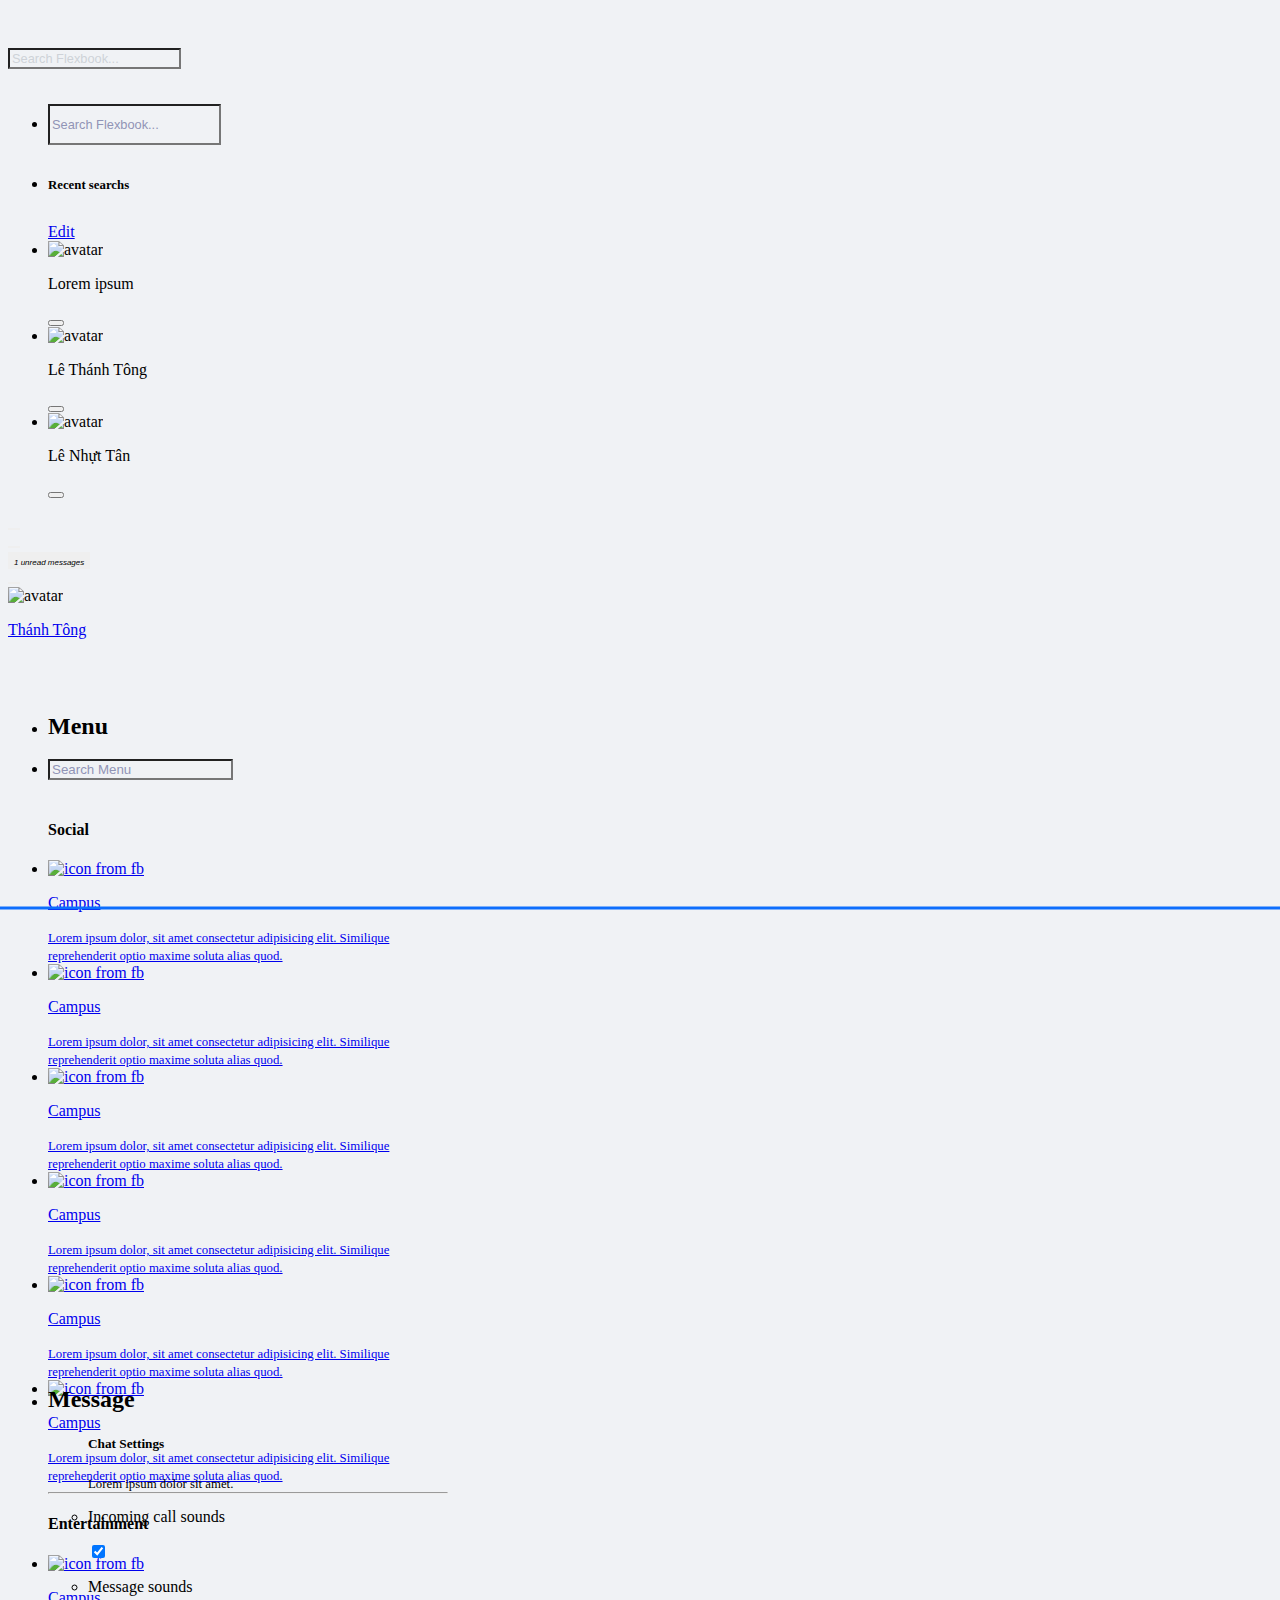
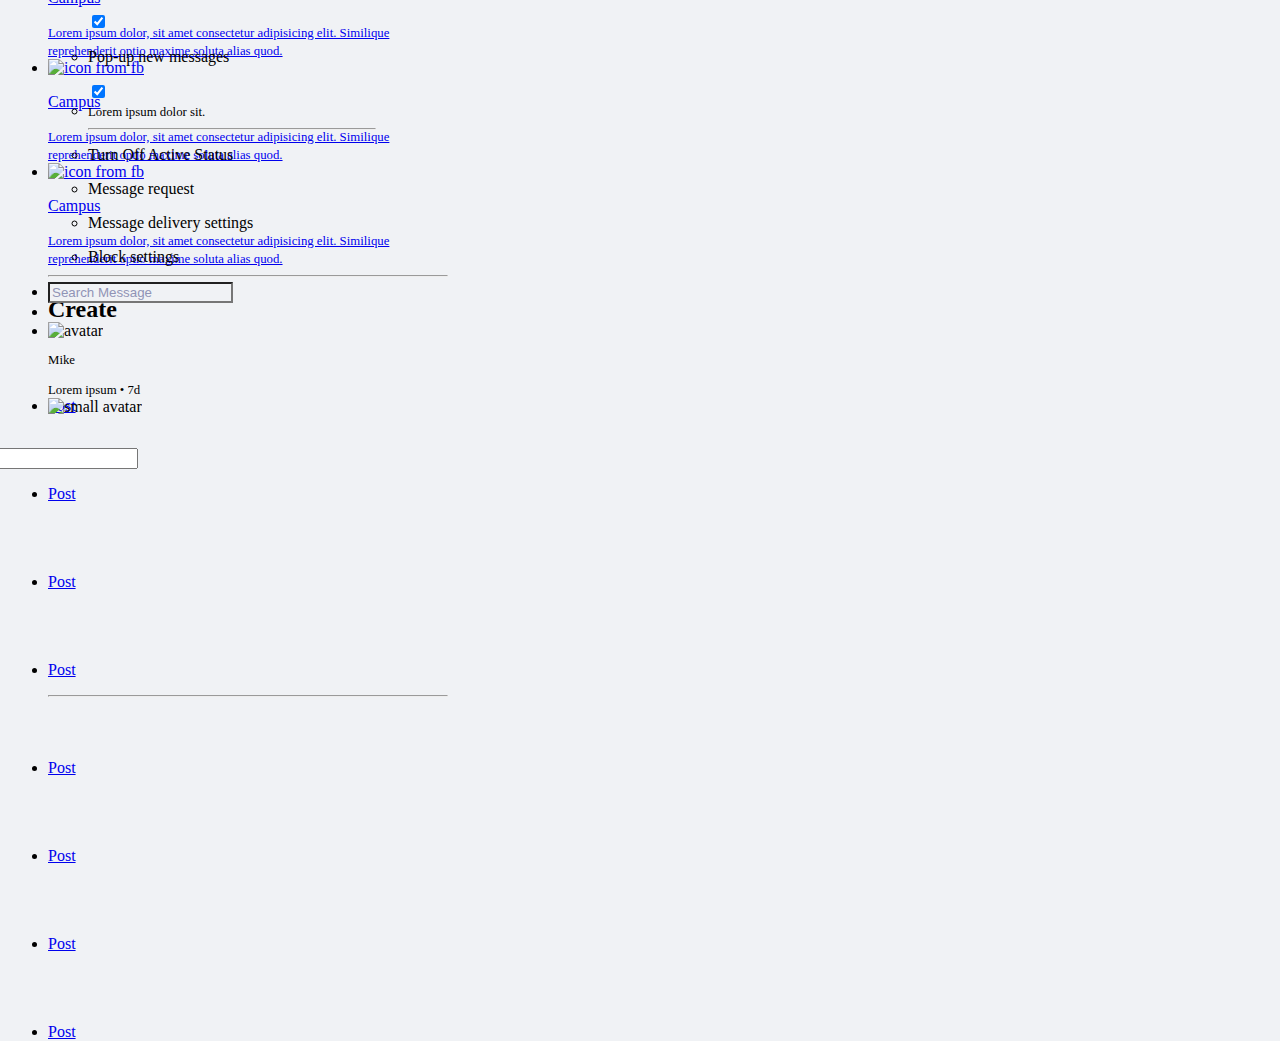
==== feed.html @ d1888ccb "first commit" ====
<!DOCTYPE html>
<html lang="en">
  <head>
    <meta charset="UTF-8" />
    <meta http-equiv="X-UA-Compatible" content="IE=edge" />
    <meta name="viewport" content="width=device-width, initial-scale=1.0" />
    <!-- fontawesome -->
    <link
      rel="stylesheet"
      href="https://cdnjs.cloudflare.com/ajax/libs/font-awesome/6.2.1/css/all.min.css"
      integrity="sha512-MV7K8+y+gLIBoVD59lQIYicR65iaqukzvf/nwasF0nqhPay5w/9lJmVM2hMDcnK1OnMGCdVK+iQrJ7lzPJQd1w=="
      crossorigin="anonymous"
      referrerpolicy="no-referrer"
    />
    <!-- bootstrap -->
    <link
      href="https://cdn.jsdelivr.net/npm/bootstrap@5.3.0-alpha1/dist/css/bootstrap.min.css"
      rel="stylesheet"
      integrity="sha384-GLhlTQ8iRABdZLl6O3oVMWSktQOp6b7In1Zl3/Jr59b6EGGoI1aFkw7cmDA6j6gD"
      crossorigin="anonymous"
    />
    <!-- main css -->
    <link rel="stylesheet" href="main.css" />
    <title>Flexbook</title>
  </head>
  <body class="bg-gray">
    <!-- ============== Appbar ============== -->
    <div
      class="bg-white d-flex align-items-center fixed-top shadow"
      style="min-height: 56px; z-index: 5"
    >
      <div class="container-fluid">
        <div class="row align-items-center">
          <!-- search -->
          <div class="col d-flex align-items-center">
            <!-- logo -->
            <a href="/Flexbook/feed.html">
              <i
                class="fab fa-facebook text-primary"
                style="font-size: 3rem"
              ></i>
            </a>
            <!-- search bar -->
            <div class="input-group ms-2">
              <!-- mobile -->
              <span
                class="input-group-prepend d-block d-lg-none"
                data-bs-toggle="dropdown"
                aria-expanded="false"
                id="searchMenu"
                type="button"
              >
                <div
                  class="input-group-text bg-gray border-0 rounded-pill"
                  style="min-height: 40px"
                >
                  <i class="fas fa-search text-muted"></i>
                </div>
              </span>
              <!-- desktop -->
              <span
                class="input-group-prepend d-none d-lg-block"
                id="searchMenu"
                type="button"
                data-bs-toggle="dropdown"
                aria-expanded="false"
                data-bs-auto-close="outside"
              >
                <div
                  class="input-group-text bg-gray border-0 rounded-pill"
                  style="min-height: 40px; min-width: 230px"
                >
                  <i class="fas fa-search text-muted"></i>
                  <input
                    type="text"
                    class="rounded-pill border-0 bg-gray m-0 ms-2 fs-7"
                    placeholder="Search Flexbook..."
                    autofocus
                    style="outline: none"
                  />
                </div>
              </span>
              <!-- search dropdown -->
              <ul
                class="dropdown-menu border-0 shadow p-3 overflow-auto dropdown-menu-mobile"
                aria-labelledby="searchMenu"
                style="width: 20em; max-height: 600px"
              >
                <!-- heading input -->
                <li
                  class="mb-4 d-lg-none d-flex justify-content-start align-items-center"
                >
                  <i
                    class="fa-solid fa-arrow-left text-muted"
                    data-bs-toggle="dropdown"
                    aria-expanded="false"
                    data-bs-auto-close="true"
                  ></i>
                  <input
                    type="text"
                    class="rounded-pill border-0 bg-gray m-0 ms-2 p-2 fs-7 w-100"
                    placeholder="Search Flexbook..."
                    autofocus
                    style="outline: none; min-height: 35px"
                  />
                </li>
                <li class="my-4">
                  <div
                    class="d-flex justify-content-between align-items-center"
                  >
                    <h6 class="fs-7">Recent searchs</h6>
                    <a
                      href="#"
                      class="text-primary fs-6 text-decoration-none btn btn-outline-light"
                      >Edit</a
                    >
                  </div>
                </li>
                <!-- search result -->
                <!-- result 1 -->
                <li class="my-4">
                  <div
                    class="alert fade show dropdown-item p-1 m-0 d-flex justify-content-between align-items-center"
                    role="alert"
                  >
                    <div class="d-flex align-item-center">
                      <img
                        src="https://source.unsplash.com/random/1"
                        alt="avatar"
                        class="rounded-circle me-2"
                        style="
                          width: 35px;
                          height: 35px;
                          object-fit: cover;
                          object-position: center;
                        "
                      />
                      <p>Lorem ipsum</p>
                    </div>
                    <button
                      type="button"
                      class="btn-close"
                      data-bs-dismiss="alert"
                      aria-label="Close"
                    ></button>
                  </div>
                </li>
                <!-- result 2 -->
                <li class="my-4">
                  <div
                    class="alert fade show dropdown-item p-1 m-0 d-flex justify-content-between align-items-center"
                    role="alert"
                  >
                    <div class="d-flex align-item-center">
                      <img
                        src="https://source.unsplash.com/random/2"
                        alt="avatar"
                        class="rounded-circle me-2"
                        style="
                          width: 35px;
                          height: 35px;
                          object-fit: cover;
                          object-position: center;
                        "
                      />
                      <p>Lê Thánh Tông</p>
                    </div>
                    <button
                      type="button"
                      class="btn-close"
                      data-bs-dismiss="alert"
                      aria-label="Close"
                    ></button>
                  </div>
                </li>
                <!-- result 3 -->
                <li class="my-4">
                  <div
                    class="alert fade show dropdown-item p-1 m-0 d-flex justify-content-between align-items-center"
                    role="alert"
                  >
                    <div class="d-flex align-item-center">
                      <img
                        src="https://source.unsplash.com/random/3"
                        alt="avatar"
                        class="rounded-circle me-2"
                        style="
                          width: 35px;
                          height: 35px;
                          object-fit: cover;
                          object-position: center;
                        "
                      />
                      <p>Lê Nhựt Tân</p>
                    </div>
                    <button
                      type="button"
                      class="btn-close"
                      data-bs-dismiss="alert"
                      aria-label="Close"
                    ></button>
                  </div>
                </li>
              </ul>
            </div>
          </div>
          <!-- nav -->
          <div class="col d-none d-lg-flex justify-content-center">
            <!-- Home -->
            <div class="mx-4 position-relative nav__btn nav__btn-active">
              <button class="btn px-4">
                <i class="fas fa-home text-muted fs-4"></i>
              </button>
            </div>
            <!-- market -->
            <div class="mx-4 position-relative nav__btn">
              <button class="btn px-4">
                <i class="fas fa-store text-muted fs-4"></i>
              </button>
            </div>
            <!-- group -->
            <div class="mx-4 position-relative nav__btn">
              <button type="button" class="btn px-4">
                <i class="fas fa-users text-muted position-relative fs-4">
                  <span
                    class="position-absolute top-0 start-100 translate-middle badge rounded-pill bg-danger"
                    style="font-size: 0.5rem"
                  >
                    1
                    <span class="visually-hidden">unread messages</span>
                  </span>
                </i>
              </button>
            </div>
            <!-- gaming -->
            <div class="mx-4 position-relative nav__btn">
              <button class="btn px-4">
                <i class="fas fa-gamepad text-muted fs-4"></i>
              </button>
            </div>
          </div>
          <!-- menu -->
          <div class="col d-flex align-items-center justify-content-end">
            <!-- avatar  -->
            <div
              class="d-none d-lg-flex align-items-center justify-content-center"
            >
              <img
                src="https://source.unsplash.com/collection/happy-people"
                alt="avatar"
                class="rounded-circle me-2"
                style="
                  width: 38px;
                  height: 38px;
                  object-fit: cover;
                  object-position: center;
                "
              />
              <p class="m-0">
                <a href="#" class="text-decoration-none text-dark"
                  >Thánh Tông</a
                >
              </p>
            </div>
            <!-- main menu -->
            <div
              class="d-flex align-items-center justify-content-center p-1 mx-2 bg-gray rounded-circle"
              style="
                width: 38px;
                height: 38px;
                object-fit: cover;
                object-position: center;
              "
              type="button"
              data-bs-toggle="dropdown"
              data-bs-auto-close="outside"
              aria-expanded="false"
              id="mainMenu"
            >
              <i class="fas fa-ellipsis-h"></i>
            </div>
            <!-- main menu drop down -->
            <ul
              class="dropdown-menu border-0 shadow p-3 overflow-auto"
              aria-labelledby="mainMenu"
              style="width: 25em; max-height: 600px"
            >
              <!-- menu -->
              <div>
                <!-- header -->
                <li class="p-1 mx-2">
                  <h2>Menu</h2>
                </li>
                <!-- search -->
                <li class="p-1">
                  <div
                    class="input-group-text bg-gray border-0 rounded-pill"
                    style="min-height: 40px; min-width: 230px"
                  >
                    <i class="fas fa-search me-2 text-muted"></i>
                    <input
                      type="text"
                      class="form-control rounded-pill border-0 bg-gray"
                      placeholder="Search Menu"
                    />
                  </div>
                </li>
                <!-- social items -->
                <h4 class="m-2">Social</h4>
                <!-- item 1 -->
                <li class="my-2 p-1">
                  <a
                    href="#"
                    class="text-decoration-none text-dark d-flex align-items-center justify-content-between"
                    ><div class="p-2">
                      <img
                        src="https://static.xx.fbcdn.net/rsrc.php/v3/yj/r/Y7r38CcFEw5.png"
                        alt="icon from fb"
                        class="rounded-circle"
                        style="
                          width: 48px;
                          height: 48px;
                          object-fit: cover;
                          object-position: center;
                        "
                      />
                    </div>
                    <div>
                      <p class="m-0">Campus</p>
                      <span class="fs-7 text-muted"
                        >Lorem ipsum dolor, sit amet consectetur adipisicing
                        elit. Similique reprehenderit optio maxime soluta alias
                        quod.</span
                      >
                    </div>
                  </a>
                </li>
                <!-- item 2 -->
                <li class="my-2 p-1">
                  <a
                    href="#"
                    class="text-decoration-none text-dark d-flex align-items-center justify-content-between"
                    ><div class="p-2">
                      <img
                        src="https://static.xx.fbcdn.net/rsrc.php/v3/yj/r/Y7r38CcFEw5.png"
                        alt="icon from fb"
                        class="rounded-circle"
                        style="
                          width: 48px;
                          height: 48px;
                          object-fit: cover;
                          object-position: center;
                        "
                      />
                    </div>
                    <div>
                      <p class="m-0">Campus</p>
                      <span class="fs-7 text-muted"
                        >Lorem ipsum dolor, sit amet consectetur adipisicing
                        elit. Similique reprehenderit optio maxime soluta alias
                        quod.</span
                      >
                    </div>
                  </a>
                </li>
                <!-- item 3 -->
                <li class="my-2 p-1">
                  <a
                    href="#"
                    class="text-decoration-none text-dark d-flex align-items-center justify-content-between"
                    ><div class="p-2">
                      <img
                        src="https://static.xx.fbcdn.net/rsrc.php/v3/yj/r/Y7r38CcFEw5.png"
                        alt="icon from fb"
                        class="rounded-circle"
                        style="
                          width: 48px;
                          height: 48px;
                          object-fit: cover;
                          object-position: center;
                        "
                      />
                    </div>
                    <div>
                      <p class="m-0">Campus</p>
                      <span class="fs-7 text-muted"
                        >Lorem ipsum dolor, sit amet consectetur adipisicing
                        elit. Similique reprehenderit optio maxime soluta alias
                        quod.</span
                      >
                    </div>
                  </a>
                </li>
                <!-- item 4 -->
                <li class="my-2 p-1">
                  <a
                    href="#"
                    class="text-decoration-none text-dark d-flex align-items-center justify-content-between"
                    ><div class="p-2">
                      <img
                        src="https://static.xx.fbcdn.net/rsrc.php/v3/yj/r/Y7r38CcFEw5.png"
                        alt="icon from fb"
                        class="rounded-circle"
                        style="
                          width: 48px;
                          height: 48px;
                          object-fit: cover;
                          object-position: center;
                        "
                      />
                    </div>
                    <div>
                      <p class="m-0">Campus</p>
                      <span class="fs-7 text-muted"
                        >Lorem ipsum dolor, sit amet consectetur adipisicing
                        elit. Similique reprehenderit optio maxime soluta alias
                        quod.</span
                      >
                    </div>
                  </a>
                </li>
                <!-- item 5 -->
                <li class="my-2 p-1">
                  <a
                    href="#"
                    class="text-decoration-none text-dark d-flex align-items-center justify-content-between"
                    ><div class="p-2">
                      <img
                        src="https://static.xx.fbcdn.net/rsrc.php/v3/yj/r/Y7r38CcFEw5.png"
                        alt="icon from fb"
                        class="rounded-circle"
                        style="
                          width: 48px;
                          height: 48px;
                          object-fit: cover;
                          object-position: center;
                        "
                      />
                    </div>
                    <div>
                      <p class="m-0">Campus</p>
                      <span class="fs-7 text-muted"
                        >Lorem ipsum dolor, sit amet consectetur adipisicing
                        elit. Similique reprehenderit optio maxime soluta alias
                        quod.</span
                      >
                    </div>
                  </a>
                </li>
                <!-- item 6 -->
                <li class="my-2 p-1">
                  <a
                    href="#"
                    class="text-decoration-none text-dark d-flex align-items-center justify-content-between"
                    ><div class="p-2">
                      <img
                        src="https://static.xx.fbcdn.net/rsrc.php/v3/yj/r/Y7r38CcFEw5.png"
                        alt="icon from fb"
                        class="rounded-circle"
                        style="
                          width: 48px;
                          height: 48px;
                          object-fit: cover;
                          object-position: center;
                        "
                      />
                    </div>
                    <div>
                      <p class="m-0">Campus</p>
                      <span class="fs-7 text-muted"
                        >Lorem ipsum dolor, sit amet consectetur adipisicing
                        elit. Similique reprehenderit optio maxime soluta alias
                        quod.</span
                      >
                    </div>
                  </a>
                </li>
                <hr />
                <!-- entertainment items -->
                <h4 class="m-2">Entertainment</h4>
                <!-- item 1 -->
                <li class="my-2 p-1">
                  <a
                    href="#"
                    class="text-decoration-none text-dark d-flex align-items-center justify-content-between"
                    ><div class="p-2">
                      <img
                        src="https://static.xx.fbcdn.net/rsrc.php/v3/yj/r/Y7r38CcFEw5.png"
                        alt="icon from fb"
                        class="rounded-circle"
                        style="
                          width: 48px;
                          height: 48px;
                          object-fit: cover;
                          object-position: center;
                        "
                      />
                    </div>
                    <div>
                      <p class="m-0">Campus</p>
                      <span class="fs-7 text-muted"
                        >Lorem ipsum dolor, sit amet consectetur adipisicing
                        elit. Similique reprehenderit optio maxime soluta alias
                        quod.</span
                      >
                    </div>
                  </a>
                </li>
                <!-- item 2 -->
                <li class="my-2 p-1">
                  <a
                    href="#"
                    class="text-decoration-none text-dark d-flex align-items-center justify-content-between"
                    ><div class="p-2">
                      <img
                        src="https://static.xx.fbcdn.net/rsrc.php/v3/yj/r/Y7r38CcFEw5.png"
                        alt="icon from fb"
                        class="rounded-circle"
                        style="
                          width: 48px;
                          height: 48px;
                          object-fit: cover;
                          object-position: center;
                        "
                      />
                    </div>
                    <div>
                      <p class="m-0">Campus</p>
                      <span class="fs-7 text-muted"
                        >Lorem ipsum dolor, sit amet consectetur adipisicing
                        elit. Similique reprehenderit optio maxime soluta alias
                        quod.</span
                      >
                    </div>
                  </a>
                </li>
                <!-- item 3 -->
                <li class="my-2 p-1">
                  <a
                    href="#"
                    class="text-decoration-none text-dark d-flex align-items-center justify-content-between"
                    ><div class="p-2">
                      <img
                        src="https://static.xx.fbcdn.net/rsrc.php/v3/yj/r/Y7r38CcFEw5.png"
                        alt="icon from fb"
                        class="rounded-circle"
                        style="
                          width: 48px;
                          height: 48px;
                          object-fit: cover;
                          object-position: center;
                        "
                      />
                    </div>
                    <div>
                      <p class="m-0">Campus</p>
                      <span class="fs-7 text-muted"
                        >Lorem ipsum dolor, sit amet consectetur adipisicing
                        elit. Similique reprehenderit optio maxime soluta alias
                        quod.</span
                      >
                    </div>
                  </a>
                </li>
              </div>
              <!-- create -->
              <hr />
              <div>
                <!-- header -->
                <li class="p-1 mx-1">
                  <h2>Create</h2>
                </li>
                <!-- item 1 -->
                <li class="my-2 p-1">
                  <a
                    href="#"
                    class="text-decoration-none text-dark d-flex align-items-center"
                  >
                    <div
                      class="d-flex justify-content-center align-items-center rounded-circle bg-gray p-1 me-3"
                      style="width: 38px; height: 38px"
                    >
                      <i class="fas fa-edit"></i>
                    </div>
                    <div>
                      <p class="m-0">Post</p>
                    </div>
                  </a>
                </li>
                <!-- item 2 -->
                <li class="my-2 p-1">
                  <a
                    href="#"
                    class="text-decoration-none text-dark d-flex align-items-center"
                  >
                    <div
                      class="d-flex justify-content-center align-items-center rounded-circle bg-gray p-1 me-3"
                      style="width: 38px; height: 38px"
                    >
                      <i class="fas fa-edit"></i>
                    </div>
                    <div>
                      <p class="m-0">Post</p>
                    </div>
                  </a>
                </li>
                <!-- item 3 -->
                <li class="my-2 p-1">
                  <a
                    href="#"
                    class="text-decoration-none text-dark d-flex align-items-center"
                  >
                    <div
                      class="d-flex justify-content-center align-items-center rounded-circle bg-gray p-1 me-3"
                      style="width: 38px; height: 38px"
                    >
                      <i class="fas fa-edit"></i>
                    </div>
                    <div>
                      <p class="m-0">Post</p>
                    </div>
                  </a>
                </li>
                <!-- item 4 -->
                <li class="my-2 p-1">
                  <a
                    href="#"
                    class="text-decoration-none text-dark d-flex align-items-center"
                  >
                    <div
                      class="d-flex justify-content-center align-items-center rounded-circle bg-gray p-1 me-3"
                      style="width: 38px; height: 38px"
                    >
                      <i class="fas fa-edit"></i>
                    </div>
                    <div>
                      <p class="m-0">Post</p>
                    </div>
                  </a>
                </li>
                <hr />
                <!-- item 5 -->
                <li class="my-2 p-1">
                  <a
                    href="#"
                    class="text-decoration-none text-dark d-flex align-items-center"
                  >
                    <div
                      class="d-flex justify-content-center align-items-center rounded-circle bg-gray p-1 me-3"
                      style="width: 38px; height: 38px"
                    >
                      <i class="fas fa-edit"></i>
                    </div>
                    <div>
                      <p class="m-0">Post</p>
                    </div>
                  </a>
                </li>
                <!-- item 6 -->
                <li class="my-2 p-1">
                  <a
                    href="#"
                    class="text-decoration-none text-dark d-flex align-items-center"
                  >
                    <div
                      class="d-flex justify-content-center align-items-center rounded-circle bg-gray p-1 me-3"
                      style="width: 38px; height: 38px"
                    >
                      <i class="fas fa-edit"></i>
                    </div>
                    <div>
                      <p class="m-0">Post</p>
                    </div>
                  </a>
                </li>
                <!-- item 7 -->
                <li class="my-2 p-1">
                  <a
                    href="#"
                    class="text-decoration-none text-dark d-flex align-items-center"
                  >
                    <div
                      class="d-flex justify-content-center align-items-center rounded-circle bg-gray p-1 me-3"
                      style="width: 38px; height: 38px"
                    >
                      <i class="fas fa-edit"></i>
                    </div>
                    <div>
                      <p class="m-0">Post</p>
                    </div>
                  </a>
                </li>
                <!-- item 8 -->
                <li class="my-2 p-1">
                  <a
                    href="#"
                    class="text-decoration-none text-dark d-flex align-items-center"
                  >
                    <div
                      class="d-flex justify-content-center align-items-center rounded-circle bg-gray p-1 me-3"
                      style="width: 38px; height: 38px"
                    >
                      <i class="fas fa-edit"></i>
                    </div>
                    <div>
                      <p class="m-0">Post</p>
                    </div>
                  </a>
                </li>
              </div>
            </ul>
            <!-- chat -->
            <div
              class="d-flex align-items-center justify-content-center p-1 mx-2 bg-gray rounded-circle"
              style="
                width: 38px;
                height: 38px;
                object-fit: cover;
                object-position: center;
              "
              type="button"
              data-bs-toggle="dropdown"
              data-bs-auto-close="outside"
              aria-expanded="false"
              id="chatMenu"
            >
              <i class="fas fa-comment"></i>
            </div>
            <!-- main menu drop down -->
            <ul
              class="dropdown-menu border-0 shadow p-3 overflow-auto"
              style="width: 25em; max-height: 600px"
              aria-labelledby="chatMenu"
            >
              <!-- header -->
              <li class="p-1">
                <div class="d-flex justify-content-between">
                  <h2>Message</h2>
                  <!-- icons -->
                  <div>
                    <!-- setting -->
                    <i
                      class="fas fa-ellipsis-h text-muted mx-2"
                      type="button"
                      data-bs-toggle="dropdown"
                      data-bs-auto-close="outside"
                      aria-expanded="false"
                      id="settingChat"
                    ></i>
                    <!-- setting dropdown -->
                    <ul
                      class="dropdown-menu shadow p-2"
                      aria-labelledby="settingChat"
                      style="width: 18em"
                    >
                      <h5>Chat Settings</h5>
                      <span class="text-muted fs-7"
                        >Lorem ipsum dolor sit amet.</span
                      >
                      <li>
                        <!-- item 1 -->
                        <div
                          class="dropdown-item d-flex justify-content-between align-items-center"
                        >
                          <!-- icon -->
                          <div class="d-flex align-items-center">
                            <i class="fas fa-phone-alt me-3"></i>
                            <p class="m-0">Incoming call sounds</p>
                          </div>
                          <!-- toggle -->
                          <div class="form-check form-switch m-0">
                            <input
                              class="form-check-input"
                              type="checkbox"
                              role="switch"
                              id="flexSwitchCheckChecked"
                              checked
                            />
                            <label
                              class="form-check-label"
                              for="flexSwitchCheckChecked"
                            ></label>
                          </div>
                        </div>
                      </li>
                      <!-- item 2 -->
                      <li>
                        <div
                          class="dropdown-item d-flex justify-content-between align-items-center"
                        >
                          <!-- icon -->
                          <div class="d-flex align-items-center">
                            <i class="fa-solid fa-volume-high me-3"></i>
                            <p class="m-0">Message sounds</p>
                          </div>
                          <!-- toggle -->
                          <div class="form-check form-switch m-0">
                            <input
                              class="form-check-input"
                              type="checkbox"
                              role="switch"
                              id="flexSwitchCheckChecked"
                              checked
                            />
                            <label
                              class="form-check-label"
                              for="flexSwitchCheckChecked"
                            ></label>
                          </div>
                        </div>
                      </li>
                      <!-- item 3 -->
                      <li>
                        <div
                          class="dropdown-item d-flex justify-content-between align-items-center"
                        >
                          <!-- icon -->
                          <div class="d-flex align-items-center">
                            <i class="fa-solid fa-spinner me-3"></i>
                            <p class="m-0">Pop-up new messages</p>
                          </div>
                          <!-- toggle -->
                          <div class="form-check form-switch m-0">
                            <input
                              class="form-check-input"
                              type="checkbox"
                              role="switch"
                              id="flexSwitchCheckChecked"
                              checked
                            />
                            <label
                              class="form-check-label"
                              for="flexSwitchCheckChecked"
                            ></label>
                          </div>
                        </div>
                      </li>
                      <li>
                        <span class="ms-5 text-muted fs-7"
                          >Lorem ipsum dolor sit.</span
                        >
                      </li>
                      <hr class="m-0" />
                      <li>
                        <!-- item 4 -->
                        <div
                          class="dropdown-item d-flex justify-content-between align-items-center"
                        >
                          <!-- icon -->
                          <div class="d-flex align-items-center">
                            <i class="fa-solid fa-toggle-off me-3"></i>
                            <p class="m-0">Turn Off Active Status</p>
                          </div>
                        </div>
                      </li>
                      <!-- item 5 -->
                      <li>
                        <div
                          class="dropdown-item d-flex justify-content-between align-items-center"
                        >
                          <!-- icon -->
                          <div class="d-flex align-items-center">
                            <i class="fa-regular fa-message me-3"></i>
                            <p class="m-0">Message request</p>
                          </div>
                        </div>
                      </li>
                      <!-- item 6 -->
                      <li>
                        <div
                          class="dropdown-item d-flex justify-content-between align-items-center"
                        >
                          <!-- icon -->
                          <div class="d-flex align-items-center">
                            <i class="fa-regular fa-share-from-square me-3"></i>
                            <p class="m-0">Message delivery settings</p>
                          </div>
                        </div>
                      </li>
                      <!-- item 7 -->
                      <li>
                        <div
                          class="dropdown-item d-flex justify-content-between align-items-center"
                        >
                          <!-- icon -->
                          <div class="d-flex align-items-center">
                            <i class="fa-solid fa-shield-halved me-3"></i>
                            <p class="m-0">Block settings</p>
                          </div>
                        </div>
                      </li>
                    </ul>

                    <!-- expand -->
                    <i class="fas fa-expand-arrows-alt text-muted mx-2"></i>
                    <!-- new message -->
                    <i
                      class="fas fa-edit text-muted mx-2"
                      type="button"
                      data-bs-toggle="modal"
                      data-bs-target="#newChat"
                    ></i>
                  </div>
                </div>
              </li>
              <!-- search -->
              <li class="p-1">
                <div
                  class="input-group-text bg-gray border-0 rounded-pill"
                  style="min-height: 40px; min-width: 230px"
                >
                  <i class="fas fa-search me-2 text-muted"></i>
                  <input
                    type="text"
                    class="form-control rounded-pill border-0 bg-gray"
                    placeholder="Search Message"
                  />
                </div>
              </li>
              <!-- message 1 -->
              <li class="my-2 p-1" type="button">
                <div class="d-flex align-items-center justify-content-between">
                  <!-- big avt -->
                  <div class="d-flex align-items-center justify-content-evenly">
                    <!-- avt -->
                    <img
                      src="https://source.unsplash.com/random/1"
                      alt="avatar"
                      class="rounded-circle me-2"
                      style="width: 58px; height: 58px; object-fit: cover"
                    />
                    <!-- message -->
                    <p class="fs-7 m-0">Mike</p>
                    <span class="fs-7 text-muted">Lorem ipsum &#8226; 7d</span>
                  </div>
                  <!-- small avt -->
                  <div class="p-2">
                    <img
                      src="https://source.unsplash.com/random/1"
                      alt="small avatar"
                      class="rounded-circle me-2"
                      style="width: 15px; height: 15px; object-fit: cover"
                    />
                  </div>
                </div>
              </li>
            </ul>
            <!-- notification -->
            <!-- secondary menu -->
          </div>
        </div>
      </div>
    </div>

    <!-- ============== New Chat ============== -->
    <div
      class="modal fade"
      id="newChat"
      tabindex="-1"
      aria-labelledby="newChatLabel"
      aria-hidden="true"
      data-bs-backdrop="false"
    >
      <div
        class="modal-dialog modal-sm position-absolute bottom-0 end-0 w-75 shadow"
        style="transform: translateX(-80px)"
      >
        <div class="modal-content border-0">
          <!-- head -->
          <div class="modal-header">
            <div>
              <h6 class="modal-title text-dark mb-2" id="newChatLabel">
                New Message
              </h6>
              <label class="text-dark">To:</label>
              <input
                type="text"
                class="border-0"
                style="outline: none"
                autofocus
              />
            </div>
            <button
              type="button"
              class="btn-close"
              data-bs-dismiss="modal"
              aria-label="Close"
            ></button>
          </div>
          <!-- body -->
          <div class="modal-body shadow m-0">
            <p class="m-0 text-primary ms-4">Sugessted</p>
          </div>
          <!-- footer -->
          <div class="modal-footer border-0" style="min-height: 300px"></div>
        </div>
      </div>
    </div>

    <!-- bootstrap -->
    <script
      src="https://cdn.jsdelivr.net/npm/bootstrap@5.3.0-alpha1/dist/js/bootstrap.bundle.min.js"
      integrity="sha384-w76AqPfDkMBDXo30jS1Sgez6pr3x5MlQ1ZAGC+nuZB+EYdgRZgiwxhTBTkF7CXvN"
      crossorigin="anonymous"
    ></script>
    <!-- main js -->
    <script src="./main.js"></script>
  </body>
</html>
---- main.css ----
.fs-0 {
  font-size: 4rem;
}

.fs-7 {
  font-size: 0.8rem;
}

.bg-gray {
  background-color: #f0f2f5;
}

input::placeholder {
  color: #9094b6 !important;
}

input:focus::placeholder {
  color: #ced2d8 !important;
}

/* nav button */

.nav__btn button {
  outline: none;
  border: none;
}
.nav__btn button:hover {
  background: #f0f2f5;
}

.nav__btn-active i {
  color: #0d6efd !important;
}
.nav__btn-active::before {
  content: "";
  position: absolute;
  bottom: -4.5px;
  left: 0;
  transform: translateY(4.5px);
  width: 100%;
  height: 3px;

  border-bottom: 3px solid #0d6efd !important;
}
@media (max-width: 577px) {
  .dropdown-menu-mobile {
    position: fixed !important;
    top: -48px !important;
    left: 0 !important;
    width: 100% !important;
  }
}

@media (min-width: 992px) {
  footer {
    position: fixed;
    bottom: 0;
    width: 100%;
  }
}
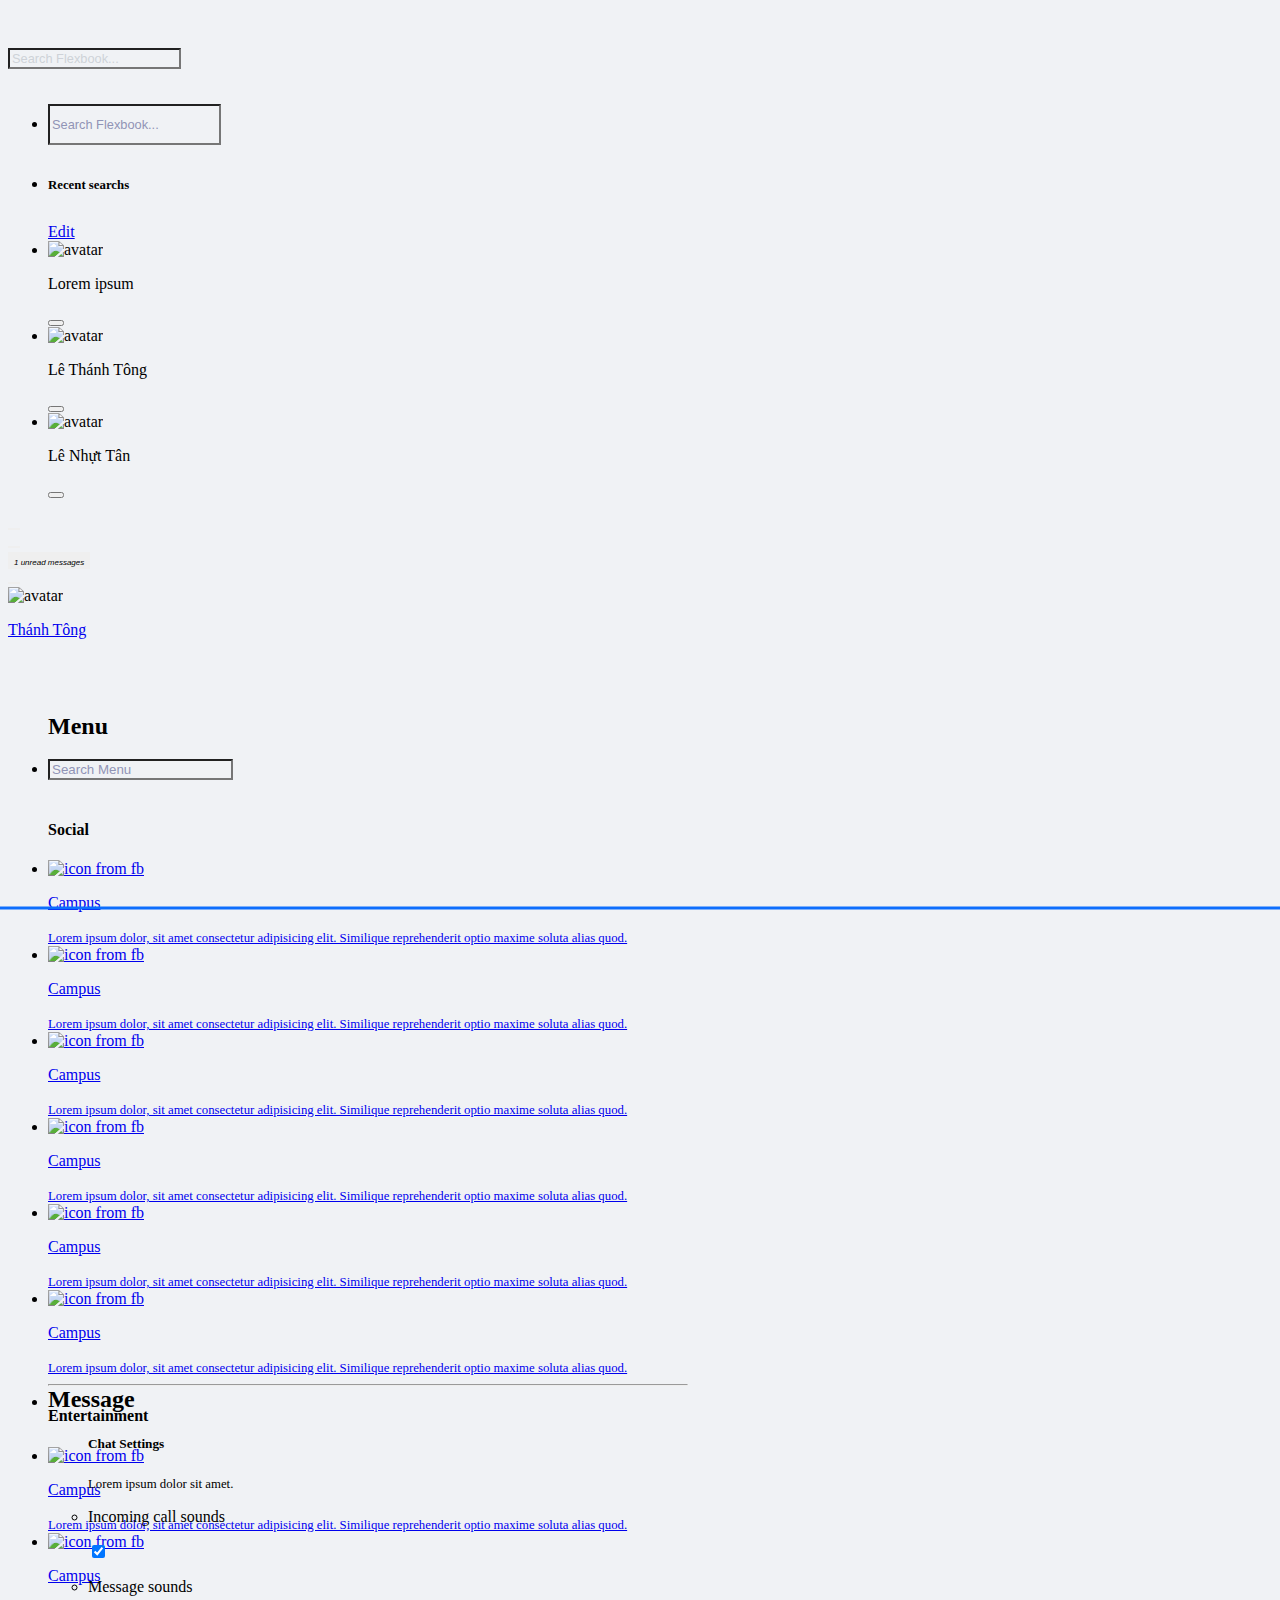
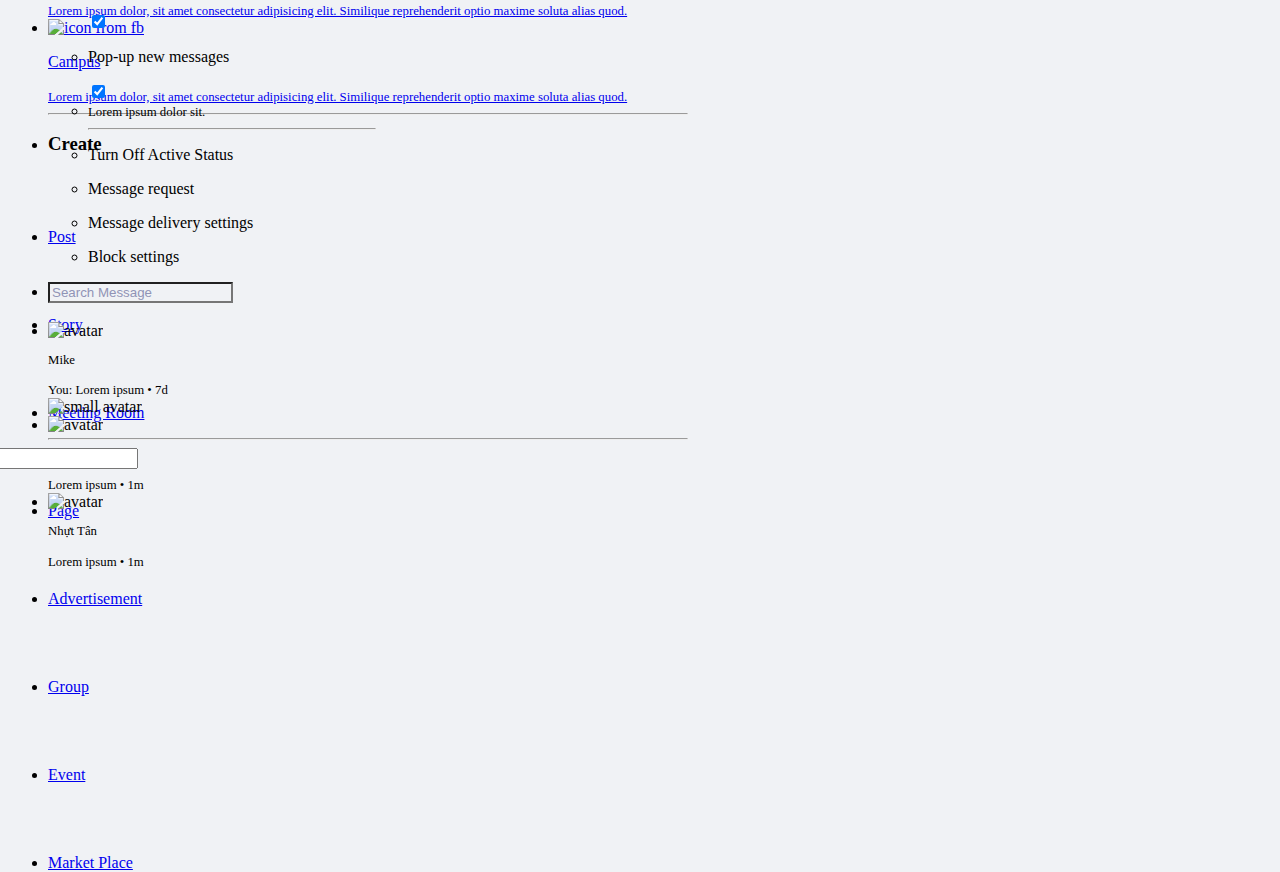
==== commit e1fa8730: "nav-chat-dropdown" ====
--- a/feed.html
+++ b/feed.html
@@ -281,432 +281,438 @@
             </div>
             <!-- main menu drop down -->
             <ul
-              class="dropdown-menu border-0 shadow p-3 overflow-auto"
+              class="dropdown-menu dropdown-menu__main-menu border-0 bg-light p-2 shadow overflow-y-auto overflow-x-hidden"
               aria-labelledby="mainMenu"
-              style="width: 25em; max-height: 600px"
+              style="width: 40em; max-height: 600px"
             >
-              <!-- menu -->
-              <div>
-                <!-- header -->
-                <li class="p-1 mx-2">
-                  <h2>Menu</h2>
-                </li>
-                <!-- search -->
-                <li class="p-1">
-                  <div
-                    class="input-group-text bg-gray border-0 rounded-pill"
-                    style="min-height: 40px; min-width: 230px"
-                  >
-                    <i class="fas fa-search me-2 text-muted"></i>
-                    <input
-                      type="text"
-                      class="form-control rounded-pill border-0 bg-gray"
-                      placeholder="Search Menu"
-                    />
-                  </div>
-                </li>
-                <!-- social items -->
-                <h4 class="m-2">Social</h4>
-                <!-- item 1 -->
-                <li class="my-2 p-1">
-                  <a
-                    href="#"
-                    class="text-decoration-none text-dark d-flex align-items-center justify-content-between"
-                    ><div class="p-2">
-                      <img
-                        src="https://static.xx.fbcdn.net/rsrc.php/v3/yj/r/Y7r38CcFEw5.png"
-                        alt="icon from fb"
-                        class="rounded-circle"
-                        style="
-                          width: 48px;
-                          height: 48px;
-                          object-fit: cover;
-                          object-position: center;
-                        "
-                      />
-                    </div>
-                    <div>
-                      <p class="m-0">Campus</p>
-                      <span class="fs-7 text-muted"
-                        >Lorem ipsum dolor, sit amet consectetur adipisicing
-                        elit. Similique reprehenderit optio maxime soluta alias
-                        quod.</span
-                      >
-                    </div>
-                  </a>
-                </li>
-                <!-- item 2 -->
-                <li class="my-2 p-1">
-                  <a
-                    href="#"
-                    class="text-decoration-none text-dark d-flex align-items-center justify-content-between"
-                    ><div class="p-2">
-                      <img
-                        src="https://static.xx.fbcdn.net/rsrc.php/v3/yj/r/Y7r38CcFEw5.png"
-                        alt="icon from fb"
-                        class="rounded-circle"
-                        style="
-                          width: 48px;
-                          height: 48px;
-                          object-fit: cover;
-                          object-position: center;
-                        "
-                      />
-                    </div>
-                    <div>
-                      <p class="m-0">Campus</p>
-                      <span class="fs-7 text-muted"
-                        >Lorem ipsum dolor, sit amet consectetur adipisicing
-                        elit. Similique reprehenderit optio maxime soluta alias
-                        quod.</span
-                      >
-                    </div>
-                  </a>
-                </li>
-                <!-- item 3 -->
-                <li class="my-2 p-1">
-                  <a
-                    href="#"
-                    class="text-decoration-none text-dark d-flex align-items-center justify-content-between"
-                    ><div class="p-2">
-                      <img
-                        src="https://static.xx.fbcdn.net/rsrc.php/v3/yj/r/Y7r38CcFEw5.png"
-                        alt="icon from fb"
-                        class="rounded-circle"
-                        style="
-                          width: 48px;
-                          height: 48px;
-                          object-fit: cover;
-                          object-position: center;
-                        "
-                      />
-                    </div>
-                    <div>
-                      <p class="m-0">Campus</p>
-                      <span class="fs-7 text-muted"
-                        >Lorem ipsum dolor, sit amet consectetur adipisicing
-                        elit. Similique reprehenderit optio maxime soluta alias
-                        quod.</span
-                      >
-                    </div>
-                  </a>
-                </li>
-                <!-- item 4 -->
-                <li class="my-2 p-1">
-                  <a
-                    href="#"
-                    class="text-decoration-none text-dark d-flex align-items-center justify-content-between"
-                    ><div class="p-2">
-                      <img
-                        src="https://static.xx.fbcdn.net/rsrc.php/v3/yj/r/Y7r38CcFEw5.png"
-                        alt="icon from fb"
-                        class="rounded-circle"
-                        style="
-                          width: 48px;
-                          height: 48px;
-                          object-fit: cover;
-                          object-position: center;
-                        "
-                      />
-                    </div>
-                    <div>
-                      <p class="m-0">Campus</p>
-                      <span class="fs-7 text-muted"
-                        >Lorem ipsum dolor, sit amet consectetur adipisicing
-                        elit. Similique reprehenderit optio maxime soluta alias
-                        quod.</span
-                      >
-                    </div>
-                  </a>
-                </li>
-                <!-- item 5 -->
-                <li class="my-2 p-1">
-                  <a
-                    href="#"
-                    class="text-decoration-none text-dark d-flex align-items-center justify-content-between"
-                    ><div class="p-2">
-                      <img
-                        src="https://static.xx.fbcdn.net/rsrc.php/v3/yj/r/Y7r38CcFEw5.png"
-                        alt="icon from fb"
-                        class="rounded-circle"
-                        style="
-                          width: 48px;
-                          height: 48px;
-                          object-fit: cover;
-                          object-position: center;
-                        "
-                      />
-                    </div>
-                    <div>
-                      <p class="m-0">Campus</p>
-                      <span class="fs-7 text-muted"
-                        >Lorem ipsum dolor, sit amet consectetur adipisicing
-                        elit. Similique reprehenderit optio maxime soluta alias
-                        quod.</span
-                      >
-                    </div>
-                  </a>
-                </li>
-                <!-- item 6 -->
-                <li class="my-2 p-1">
-                  <a
-                    href="#"
-                    class="text-decoration-none text-dark d-flex align-items-center justify-content-between"
-                    ><div class="p-2">
-                      <img
-                        src="https://static.xx.fbcdn.net/rsrc.php/v3/yj/r/Y7r38CcFEw5.png"
-                        alt="icon from fb"
-                        class="rounded-circle"
-                        style="
-                          width: 48px;
-                          height: 48px;
-                          object-fit: cover;
-                          object-position: center;
-                        "
-                      />
-                    </div>
-                    <div>
-                      <p class="m-0">Campus</p>
-                      <span class="fs-7 text-muted"
-                        >Lorem ipsum dolor, sit amet consectetur adipisicing
-                        elit. Similique reprehenderit optio maxime soluta alias
-                        quod.</span
-                      >
-                    </div>
-                  </a>
-                </li>
-                <hr />
-                <!-- entertainment items -->
-                <h4 class="m-2">Entertainment</h4>
-                <!-- item 1 -->
-                <li class="my-2 p-1">
-                  <a
-                    href="#"
-                    class="text-decoration-none text-dark d-flex align-items-center justify-content-between"
-                    ><div class="p-2">
-                      <img
-                        src="https://static.xx.fbcdn.net/rsrc.php/v3/yj/r/Y7r38CcFEw5.png"
-                        alt="icon from fb"
-                        class="rounded-circle"
-                        style="
-                          width: 48px;
-                          height: 48px;
-                          object-fit: cover;
-                          object-position: center;
-                        "
-                      />
-                    </div>
-                    <div>
-                      <p class="m-0">Campus</p>
-                      <span class="fs-7 text-muted"
-                        >Lorem ipsum dolor, sit amet consectetur adipisicing
-                        elit. Similique reprehenderit optio maxime soluta alias
-                        quod.</span
-                      >
-                    </div>
-                  </a>
-                </li>
-                <!-- item 2 -->
-                <li class="my-2 p-1">
-                  <a
-                    href="#"
-                    class="text-decoration-none text-dark d-flex align-items-center justify-content-between"
-                    ><div class="p-2">
-                      <img
-                        src="https://static.xx.fbcdn.net/rsrc.php/v3/yj/r/Y7r38CcFEw5.png"
-                        alt="icon from fb"
-                        class="rounded-circle"
-                        style="
-                          width: 48px;
-                          height: 48px;
-                          object-fit: cover;
-                          object-position: center;
-                        "
-                      />
-                    </div>
-                    <div>
-                      <p class="m-0">Campus</p>
-                      <span class="fs-7 text-muted"
-                        >Lorem ipsum dolor, sit amet consectetur adipisicing
-                        elit. Similique reprehenderit optio maxime soluta alias
-                        quod.</span
-                      >
-                    </div>
-                  </a>
-                </li>
-                <!-- item 3 -->
-                <li class="my-2 p-1">
-                  <a
-                    href="#"
-                    class="text-decoration-none text-dark d-flex align-items-center justify-content-between"
-                    ><div class="p-2">
-                      <img
-                        src="https://static.xx.fbcdn.net/rsrc.php/v3/yj/r/Y7r38CcFEw5.png"
-                        alt="icon from fb"
-                        class="rounded-circle"
-                        style="
-                          width: 48px;
-                          height: 48px;
-                          object-fit: cover;
-                          object-position: center;
-                        "
-                      />
-                    </div>
-                    <div>
-                      <p class="m-0">Campus</p>
-                      <span class="fs-7 text-muted"
-                        >Lorem ipsum dolor, sit amet consectetur adipisicing
-                        elit. Similique reprehenderit optio maxime soluta alias
-                        quod.</span
-                      >
-                    </div>
-                  </a>
-                </li>
+              <!-- header -->
+              <div class="px-4 py-2 mx-2">
+                <h2>Menu</h2>
               </div>
-              <!-- create -->
-              <hr />
-              <div>
-                <!-- header -->
-                <li class="p-1 mx-1">
-                  <h2>Create</h2>
-                </li>
-                <!-- item 1 -->
-                <li class="my-2 p-1">
-                  <a
-                    href="#"
-                    class="text-decoration-none text-dark d-flex align-items-center"
-                  >
-                    <div
-                      class="d-flex justify-content-center align-items-center rounded-circle bg-gray p-1 me-3"
-                      style="width: 38px; height: 38px"
-                    >
-                      <i class="fas fa-edit"></i>
-                    </div>
-                    <div>
-                      <p class="m-0">Post</p>
-                    </div>
-                  </a>
-                </li>
-                <!-- item 2 -->
-                <li class="my-2 p-1">
-                  <a
-                    href="#"
-                    class="text-decoration-none text-dark d-flex align-items-center"
-                  >
-                    <div
-                      class="d-flex justify-content-center align-items-center rounded-circle bg-gray p-1 me-3"
-                      style="width: 38px; height: 38px"
-                    >
-                      <i class="fas fa-edit"></i>
-                    </div>
-                    <div>
-                      <p class="m-0">Post</p>
-                    </div>
-                  </a>
-                </li>
-                <!-- item 3 -->
-                <li class="my-2 p-1">
-                  <a
-                    href="#"
-                    class="text-decoration-none text-dark d-flex align-items-center"
-                  >
-                    <div
-                      class="d-flex justify-content-center align-items-center rounded-circle bg-gray p-1 me-3"
-                      style="width: 38px; height: 38px"
-                    >
-                      <i class="fas fa-edit"></i>
-                    </div>
-                    <div>
-                      <p class="m-0">Post</p>
-                    </div>
-                  </a>
-                </li>
-                <!-- item 4 -->
-                <li class="my-2 p-1">
-                  <a
-                    href="#"
-                    class="text-decoration-none text-dark d-flex align-items-center"
-                  >
-                    <div
-                      class="d-flex justify-content-center align-items-center rounded-circle bg-gray p-1 me-3"
-                      style="width: 38px; height: 38px"
-                    >
-                      <i class="fas fa-edit"></i>
-                    </div>
-                    <div>
-                      <p class="m-0">Post</p>
-                    </div>
-                  </a>
-                </li>
-                <hr />
-                <!-- item 5 -->
-                <li class="my-2 p-1">
-                  <a
-                    href="#"
-                    class="text-decoration-none text-dark d-flex align-items-center"
-                  >
-                    <div
-                      class="d-flex justify-content-center align-items-center rounded-circle bg-gray p-1 me-3"
-                      style="width: 38px; height: 38px"
-                    >
-                      <i class="fas fa-edit"></i>
-                    </div>
-                    <div>
-                      <p class="m-0">Post</p>
-                    </div>
-                  </a>
-                </li>
-                <!-- item 6 -->
-                <li class="my-2 p-1">
-                  <a
-                    href="#"
-                    class="text-decoration-none text-dark d-flex align-items-center"
-                  >
-                    <div
-                      class="d-flex justify-content-center align-items-center rounded-circle bg-gray p-1 me-3"
-                      style="width: 38px; height: 38px"
-                    >
-                      <i class="fas fa-edit"></i>
-                    </div>
-                    <div>
-                      <p class="m-0">Post</p>
-                    </div>
-                  </a>
-                </li>
-                <!-- item 7 -->
-                <li class="my-2 p-1">
-                  <a
-                    href="#"
-                    class="text-decoration-none text-dark d-flex align-items-center"
-                  >
-                    <div
-                      class="d-flex justify-content-center align-items-center rounded-circle bg-gray p-1 me-3"
-                      style="width: 38px; height: 38px"
-                    >
-                      <i class="fas fa-edit"></i>
-                    </div>
-                    <div>
-                      <p class="m-0">Post</p>
-                    </div>
-                  </a>
-                </li>
-                <!-- item 8 -->
-                <li class="my-2 p-1">
-                  <a
-                    href="#"
-                    class="text-decoration-none text-dark d-flex align-items-center"
-                  >
-                    <div
-                      class="d-flex justify-content-center align-items-center rounded-circle bg-gray p-1 me-3"
-                      style="width: 38px; height: 38px"
-                    >
-                      <i class="fas fa-edit"></i>
-                    </div>
-                    <div>
-                      <p class="m-0">Post</p>
-                    </div>
-                  </a>
-                </li>
+              <div class="row gx-lg-2 overflow-hidden">
+                <!-- search, social and entertain -->
+                <div class="col-12 col-lg-8">
+                  <div class="bg-white">
+                    <!-- search -->
+                    <li class="p-1 w-100">
+                      <div
+                        class="input-group-text bg-gray border-0 rounded-pill"
+                        style="min-height: 40px; min-width: 230px"
+                      >
+                        <i class="fas fa-search me-2 text-muted"></i>
+                        <input
+                          type="text"
+                          class="form-control rounded-pill border-0 bg-gray"
+                          placeholder="Search Menu"
+                        />
+                      </div>
+                    </li>
+                    <!-- social items -->
+                    <h4 class="m-2">Social</h4>
+                    <!-- item 1 -->
+                    <li class="my-2 p-1">
+                      <a
+                        href="#"
+                        class="text-decoration-none text-dark d-flex align-items-center justify-content-between"
+                        ><div class="p-2">
+                          <img
+                            src="https://static.xx.fbcdn.net/rsrc.php/v3/yj/r/Y7r38CcFEw5.png"
+                            alt="icon from fb"
+                            class="rounded-circle"
+                            style="
+                              width: 48px;
+                              height: 48px;
+                              object-fit: cover;
+                              object-position: center;
+                            "
+                          />
+                        </div>
+                        <div>
+                          <p class="m-0">Campus</p>
+                          <span class="fs-7 text-muted"
+                            >Lorem ipsum dolor, sit amet consectetur adipisicing
+                            elit. Similique reprehenderit optio maxime soluta
+                            alias quod.</span
+                          >
+                        </div>
+                      </a>
+                    </li>
+                    <!-- item 2 -->
+                    <li class="my-2 p-1">
+                      <a
+                        href="#"
+                        class="text-decoration-none text-dark d-flex align-items-center justify-content-between"
+                        ><div class="p-2">
+                          <img
+                            src="https://static.xx.fbcdn.net/rsrc.php/v3/yj/r/Y7r38CcFEw5.png"
+                            alt="icon from fb"
+                            class="rounded-circle"
+                            style="
+                              width: 48px;
+                              height: 48px;
+                              object-fit: cover;
+                              object-position: center;
+                            "
+                          />
+                        </div>
+                        <div>
+                          <p class="m-0">Campus</p>
+                          <span class="fs-7 text-muted"
+                            >Lorem ipsum dolor, sit amet consectetur adipisicing
+                            elit. Similique reprehenderit optio maxime soluta
+                            alias quod.</span
+                          >
+                        </div>
+                      </a>
+                    </li>
+                    <!-- item 3 -->
+                    <li class="my-2 p-1">
+                      <a
+                        href="#"
+                        class="text-decoration-none text-dark d-flex align-items-center justify-content-between"
+                        ><div class="p-2">
+                          <img
+                            src="https://static.xx.fbcdn.net/rsrc.php/v3/yj/r/Y7r38CcFEw5.png"
+                            alt="icon from fb"
+                            class="rounded-circle"
+                            style="
+                              width: 48px;
+                              height: 48px;
+                              object-fit: cover;
+                              object-position: center;
+                            "
+                          />
+                        </div>
+                        <div>
+                          <p class="m-0">Campus</p>
+                          <span class="fs-7 text-muted"
+                            >Lorem ipsum dolor, sit amet consectetur adipisicing
+                            elit. Similique reprehenderit optio maxime soluta
+                            alias quod.</span
+                          >
+                        </div>
+                      </a>
+                    </li>
+                    <!-- item 4 -->
+                    <li class="my-2 p-1">
+                      <a
+                        href="#"
+                        class="text-decoration-none text-dark d-flex align-items-center justify-content-between"
+                        ><div class="p-2">
+                          <img
+                            src="https://static.xx.fbcdn.net/rsrc.php/v3/yj/r/Y7r38CcFEw5.png"
+                            alt="icon from fb"
+                            class="rounded-circle"
+                            style="
+                              width: 48px;
+                              height: 48px;
+                              object-fit: cover;
+                              object-position: center;
+                            "
+                          />
+                        </div>
+                        <div>
+                          <p class="m-0">Campus</p>
+                          <span class="fs-7 text-muted"
+                            >Lorem ipsum dolor, sit amet consectetur adipisicing
+                            elit. Similique reprehenderit optio maxime soluta
+                            alias quod.</span
+                          >
+                        </div>
+                      </a>
+                    </li>
+                    <!-- item 5 -->
+                    <li class="my-2 p-1">
+                      <a
+                        href="#"
+                        class="text-decoration-none text-dark d-flex align-items-center justify-content-between"
+                        ><div class="p-2">
+                          <img
+                            src="https://static.xx.fbcdn.net/rsrc.php/v3/yj/r/Y7r38CcFEw5.png"
+                            alt="icon from fb"
+                            class="rounded-circle"
+                            style="
+                              width: 48px;
+                              height: 48px;
+                              object-fit: cover;
+                              object-position: center;
+                            "
+                          />
+                        </div>
+                        <div>
+                          <p class="m-0">Campus</p>
+                          <span class="fs-7 text-muted"
+                            >Lorem ipsum dolor, sit amet consectetur adipisicing
+                            elit. Similique reprehenderit optio maxime soluta
+                            alias quod.</span
+                          >
+                        </div>
+                      </a>
+                    </li>
+                    <!-- item 6 -->
+                    <li class="my-2 p-1">
+                      <a
+                        href="#"
+                        class="text-decoration-none text-dark d-flex align-items-center justify-content-between"
+                        ><div class="p-2">
+                          <img
+                            src="https://static.xx.fbcdn.net/rsrc.php/v3/yj/r/Y7r38CcFEw5.png"
+                            alt="icon from fb"
+                            class="rounded-circle"
+                            style="
+                              width: 48px;
+                              height: 48px;
+                              object-fit: cover;
+                              object-position: center;
+                            "
+                          />
+                        </div>
+                        <div>
+                          <p class="m-0">Campus</p>
+                          <span class="fs-7 text-muted"
+                            >Lorem ipsum dolor, sit amet consectetur adipisicing
+                            elit. Similique reprehenderit optio maxime soluta
+                            alias quod.</span
+                          >
+                        </div>
+                      </a>
+                    </li>
+                    <hr />
+                    <!-- entertainment items -->
+                    <h4 class="m-2">Entertainment</h4>
+                    <!-- item 1 -->
+                    <li class="my-2 p-1">
+                      <a
+                        href="#"
+                        class="text-decoration-none text-dark d-flex align-items-center justify-content-between"
+                        ><div class="p-2">
+                          <img
+                            src="https://static.xx.fbcdn.net/rsrc.php/v3/yj/r/Y7r38CcFEw5.png"
+                            alt="icon from fb"
+                            class="rounded-circle"
+                            style="
+                              width: 48px;
+                              height: 48px;
+                              object-fit: cover;
+                              object-position: center;
+                            "
+                          />
+                        </div>
+                        <div>
+                          <p class="m-0">Campus</p>
+                          <span class="fs-7 text-muted"
+                            >Lorem ipsum dolor, sit amet consectetur adipisicing
+                            elit. Similique reprehenderit optio maxime soluta
+                            alias quod.</span
+                          >
+                        </div>
+                      </a>
+                    </li>
+                    <!-- item 2 -->
+                    <li class="my-2 p-1">
+                      <a
+                        href="#"
+                        class="text-decoration-none text-dark d-flex align-items-center justify-content-between"
+                        ><div class="p-2">
+                          <img
+                            src="https://static.xx.fbcdn.net/rsrc.php/v3/yj/r/Y7r38CcFEw5.png"
+                            alt="icon from fb"
+                            class="rounded-circle"
+                            style="
+                              width: 48px;
+                              height: 48px;
+                              object-fit: cover;
+                              object-position: center;
+                            "
+                          />
+                        </div>
+                        <div>
+                          <p class="m-0">Campus</p>
+                          <span class="fs-7 text-muted"
+                            >Lorem ipsum dolor, sit amet consectetur adipisicing
+                            elit. Similique reprehenderit optio maxime soluta
+                            alias quod.</span
+                          >
+                        </div>
+                      </a>
+                    </li>
+                    <!-- item 3 -->
+                    <li class="my-2 p-1">
+                      <a
+                        href="#"
+                        class="text-decoration-none text-dark d-flex align-items-center justify-content-between"
+                        ><div class="p-2">
+                          <img
+                            src="https://static.xx.fbcdn.net/rsrc.php/v3/yj/r/Y7r38CcFEw5.png"
+                            alt="icon from fb"
+                            class="rounded-circle"
+                            style="
+                              width: 48px;
+                              height: 48px;
+                              object-fit: cover;
+                              object-position: center;
+                            "
+                          />
+                        </div>
+                        <div>
+                          <p class="m-0">Campus</p>
+                          <span class="fs-7 text-muted"
+                            >Lorem ipsum dolor, sit amet consectetur adipisicing
+                            elit. Similique reprehenderit optio maxime soluta
+                            alias quod.</span
+                          >
+                        </div>
+                      </a>
+                    </li>
+                  </div>
+                </div>
+                <!-- create -->
+                <hr class="d-lg-none d-block" />
+                <div class="col-12 col-lg-4">
+                  <div class="bg-white">
+                    <!-- header -->
+                    <li class="p-1 mx-1">
+                      <h3>Create</h3>
+                    </li>
+                    <!-- item 1 -->
+                    <li class="my-2 p-2">
+                      <a
+                        href="#"
+                        class="text-decoration-none text-dark d-flex align-items-center"
+                      >
+                        <div
+                          class="d-flex justify-content-center align-items-center rounded-circle bg-gray p-1 me-3"
+                          style="width: 38px; height: 38px"
+                        >
+                          <i class="fas fa-edit"></i>
+                        </div>
+                        <div>
+                          <p class="m-0">Post</p>
+                        </div>
+                      </a>
+                    </li>
+                    <!-- item 2 -->
+                    <li class="my-2 p-2">
+                      <a
+                        href="#"
+                        class="text-decoration-none text-dark d-flex align-items-center"
+                      >
+                        <div
+                          class="d-flex justify-content-center align-items-center rounded-circle bg-gray p-1 me-3"
+                          style="width: 38px; height: 38px"
+                        >
+                          <i class="fa-solid fa-book-open"></i>
+                        </div>
+                        <div>
+                          <p class="m-0">Story</p>
+                        </div>
+                      </a>
+                    </li>
+                    <!-- item 3 -->
+                    <li class="my-2 p-2">
+                      <a
+                        href="#"
+                        class="text-decoration-none text-dark d-flex align-items-center"
+                      >
+                        <div
+                          class="d-flex justify-content-center align-items-center rounded-circle bg-gray p-1 me-3"
+                          style="width: 38px; height: 38px"
+                        >
+                          <i class="fa-solid fa-video"></i>
+                        </div>
+                        <div>
+                          <p class="m-0">Meeting Room</p>
+                        </div>
+                      </a>
+                    </li>
+                    <hr />
+                    <!-- item 4 -->
+                    <li class="my-2 p-2">
+                      <a
+                        href="#"
+                        class="text-decoration-none text-dark d-flex align-items-center"
+                      >
+                        <div
+                          class="d-flex justify-content-center align-items-center rounded-circle bg-gray p-1 me-3"
+                          style="width: 38px; height: 38px"
+                        >
+                          <i class="fa-solid fa-flag"></i>
+                        </div>
+                        <div>
+                          <p class="m-0">Page</p>
+                        </div>
+                      </a>
+                    </li>
+                    <!-- item 5 -->
+                    <li class="my-2 p-2">
+                      <a
+                        href="#"
+                        class="text-decoration-none text-dark d-flex align-items-center"
+                      >
+                        <div
+                          class="d-flex justify-content-center align-items-center rounded-circle bg-gray p-1 me-3"
+                          style="width: 38px; height: 38px"
+                        >
+                          <i class="fa-solid fa-rectangle-ad"></i>
+                        </div>
+                        <div>
+                          <p class="m-0">Advertisement</p>
+                        </div>
+                      </a>
+                    </li>
+                    <!-- item 6 -->
+                    <li class="my-2 p-2">
+                      <a
+                        href="#"
+                        class="text-decoration-none text-dark d-flex align-items-center"
+                      >
+                        <div
+                          class="d-flex justify-content-center align-items-center rounded-circle bg-gray p-1 me-3"
+                          style="width: 38px; height: 38px"
+                        >
+                          <i class="fa-solid fa-user-group"></i>
+                        </div>
+                        <div>
+                          <p class="m-0">Group</p>
+                        </div>
+                      </a>
+                    </li>
+                    <!-- item 7 -->
+                    <li class="my-2 p-2">
+                      <a
+                        href="#"
+                        class="text-decoration-none text-dark d-flex align-items-center"
+                      >
+                        <div
+                          class="d-flex justify-content-center align-items-center rounded-circle bg-gray p-1 me-3"
+                          style="width: 38px; height: 38px"
+                        >
+                          <i class="fa-regular fa-calendar-days"></i>
+                        </div>
+                        <div>
+                          <p class="m-0">Event</p>
+                        </div>
+                      </a>
+                    </li>
+                    <!-- item 8 -->
+                    <li class="my-2 p-2">
+                      <a
+                        href="#"
+                        class="text-decoration-none text-dark d-flex align-items-center"
+                      >
+                        <div
+                          class="d-flex justify-content-center align-items-center rounded-circle bg-gray p-1 me-3"
+                          style="width: 38px; height: 38px"
+                        >
+                          <i class="fa-solid fa-briefcase"></i>
+                        </div>
+                        <div>
+                          <p class="m-0">Market Place</p>
+                        </div>
+                      </a>
+                    </li>
+                  </div>
+                </div>
               </div>
             </ul>
             <!-- chat -->
@@ -726,7 +732,7 @@
             >
               <i class="fas fa-comment"></i>
             </div>
-            <!-- main menu drop down -->
+            <!-- chat drop down -->
             <ul
               class="dropdown-menu border-0 shadow p-3 overflow-auto"
               style="width: 25em; max-height: 600px"
@@ -930,17 +936,71 @@
                       style="width: 58px; height: 58px; object-fit: cover"
                     />
                     <!-- message -->
-                    <p class="fs-7 m-0">Mike</p>
-                    <span class="fs-7 text-muted">Lorem ipsum &#8226; 7d</span>
+                    <div class="">
+                      <p class="fs-7 m-0 me-2">Mike</p>
+                      <span class="fs-7 text-muted"
+                        >You: Lorem ipsum &#8226; 7d</span
+                      >
+                    </div>
                   </div>
                   <!-- small avt -->
-                  <div class="p-2">
+                  <div class="p-2 me-2">
                     <img
                       src="https://source.unsplash.com/random/1"
                       alt="small avatar"
-                      class="rounded-circle me-2"
+                      class="rounded-circle"
                       style="width: 15px; height: 15px; object-fit: cover"
                     />
+                  </div>
+                </div>
+              </li>
+              <!-- message 2 -->
+              <li class="my-2 p-1" type="button">
+                <div class="d-flex align-items-center justify-content-between">
+                  <!-- big avt -->
+                  <div class="d-flex align-items-center justify-content-evenly">
+                    <!-- avt -->
+                    <img
+                      src="https://source.unsplash.com/random/2"
+                      alt="avatar"
+                      class="rounded-circle me-2"
+                      style="width: 58px; height: 58px; object-fit: cover"
+                    />
+                    <!-- message -->
+                    <div class="">
+                      <p class="fs-7 m-0 me-2 fw-bold">Thánh Tông</p>
+                      <span class="fs-7 text-primary"
+                        >Lorem ipsum &#8226; 1m</span
+                      >
+                    </div>
+                  </div>
+                  <!-- small avt -->
+                  <div class="p-2 text-primary fs-7 me-2">
+                    <i class="fa-solid fa-circle"></i>
+                  </div>
+                </div>
+              </li>
+              <!-- message 3 -->
+              <li class="my-2 p-1" type="button">
+                <div class="d-flex align-items-center justify-content-between">
+                  <!-- big avt -->
+                  <div class="d-flex align-items-center justify-content-evenly">
+                    <!-- avt -->
+                    <img
+                      src="https://source.unsplash.com/random/3"
+                      alt="avatar"
+                      class="rounded-circle me-2"
+                      style="width: 58px; height: 58px; object-fit: cover"
+                    />
+                    <!-- message -->
+                    <div class="">
+                      <p class="fs-7 m-0 me-2">Nhựt Tân</p>
+                      <span class="fs-7">Lorem ipsum &#8226; 1m</span>
+                    </div>
+                  </div>
+                  <!-- small avt -->
+                  <div class="p-2 fs-7 me-2 text-secondary">
+                    <i class="fa-solid fa-circle-check"></i>
                   </div>
                 </div>
               </li>
--- a/main.css
+++ b/main.css
@@ -49,6 +49,9 @@
     left: 0 !important;
     width: 100% !important;
   }
+  .dropdown-menu__main-menu {
+    width: 20em !important;
+  }
 }
 
 @media (min-width: 992px) {
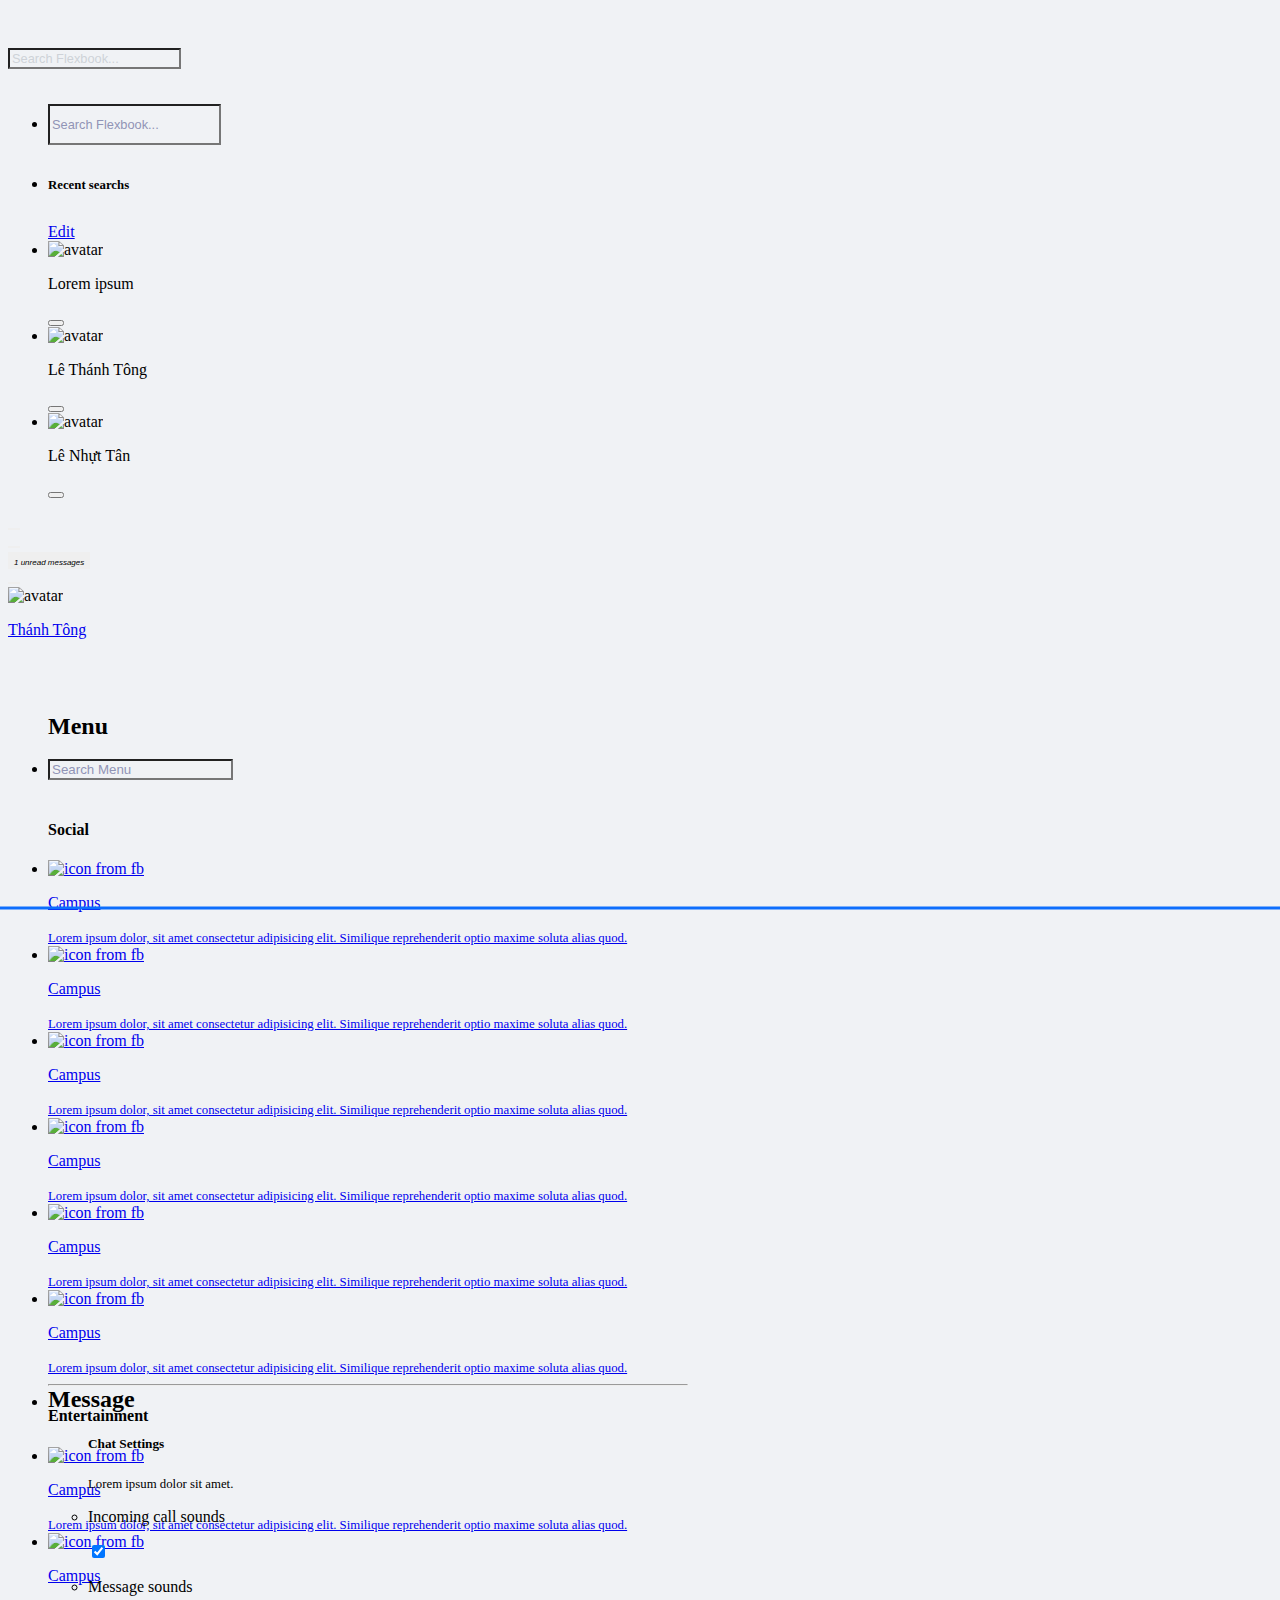
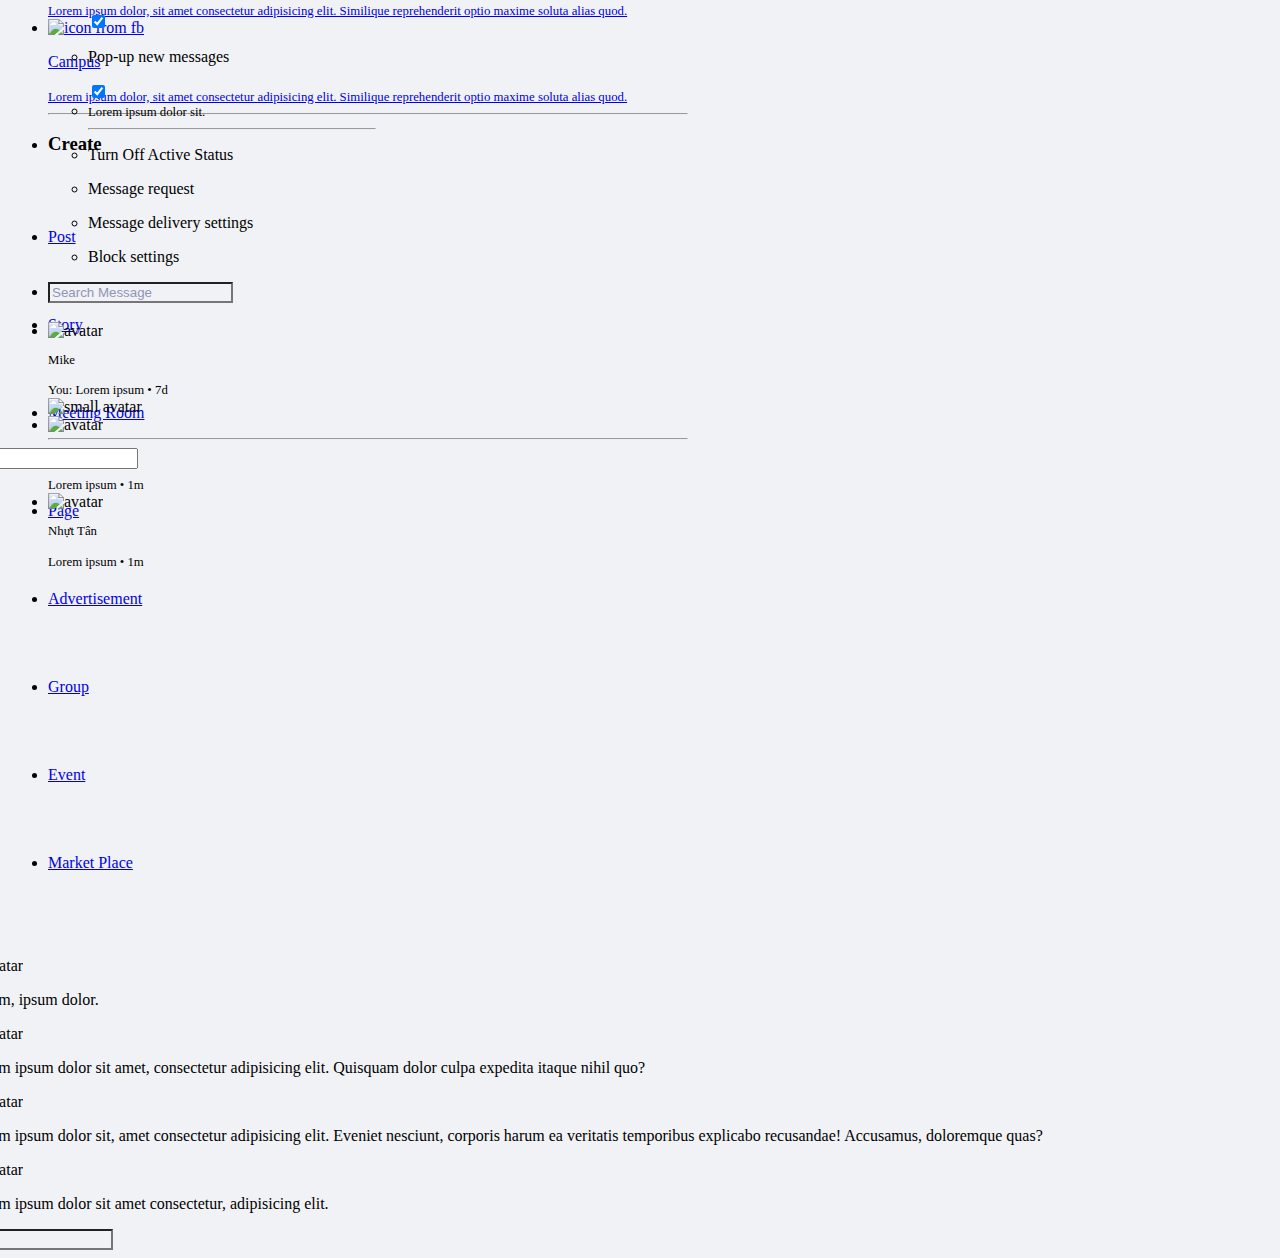
==== commit 25f55872: "chat-menu-modal" ====
--- a/feed.html
+++ b/feed.html
@@ -4,6 +4,11 @@
     <meta charset="UTF-8" />
     <meta http-equiv="X-UA-Compatible" content="IE=edge" />
     <meta name="viewport" content="width=device-width, initial-scale=1.0" />
+    <link
+      rel="icon"
+      href="https://www.facebook.com/images/fb_icon_325x325.png"
+      type="image/icon type"
+    />
     <!-- fontawesome -->
     <link
       rel="stylesheet"
@@ -34,7 +39,7 @@
           <!-- search -->
           <div class="col d-flex align-items-center">
             <!-- logo -->
-            <a href="/Flexbook/feed.html">
+            <a href="./feed.html">
               <i
                 class="fab fa-facebook text-primary"
                 style="font-size: 3rem"
@@ -924,7 +929,12 @@
                 </div>
               </li>
               <!-- message 1 -->
-              <li class="my-2 p-1" type="button">
+              <li
+                class="my-2 p-1"
+                type="button"
+                data-bs-toggle="modal"
+                data-bs-target="#singleChat1"
+              >
                 <div class="d-flex align-items-center justify-content-between">
                   <!-- big avt -->
                   <div class="d-flex align-items-center justify-content-evenly">
@@ -1056,6 +1066,236 @@
         </div>
       </div>
     </div>
+    <!-- Single Chat 1 -->
+    <div
+      class="modal fade"
+      id="singleChat1"
+      tabindex="-1"
+      aria-labelledby="singleChat1Label"
+      aria-hidden="true"
+      data-bs-backdrop="false"
+    >
+      <div
+        class="modal-dialog modal-sm position-absolute bottom-0 end-0 w-75"
+        style="transform: translateX(-80px)"
+      >
+        <div class="modal-content border-0 shadow">
+          <!-- head -->
+          <div class="modal-header">
+            <div
+              class="dropdown-item d-flex rounded"
+              style="cursor: pointer"
+              data-bs-container="body"
+              data-bs-toggle="popover"
+              data-bs-placement="left"
+              data-bs-html="true"
+              data-bs-content='
+              <div class="w-100" >
+                <div class="popover-inner d-flex flex-column p-0">
+                  <div class="d-flex align-items-center dropdown-item p-2 rounded">
+                    <i class="far fa-comment me-3 fs-4"></i>
+                    <p class="m-0">Open Messenger</p>
+                  </div>
+                  <div class="d-flex align-items-center dropdown-item p-2 rounded">
+                    <i class="far fa-user me-3 fs-4"></i>
+                    <p class="m-0">User Profile</p>
+                  </div>
+                  <div class="d-flex align-items-center dropdown-item p-2 rounded">
+                    <i class="fa-solid fa-display me-3 fs-4"></i>
+                    <p class="m-0">Download Messenger</p>
+                  </div>                  
+                  <hr />
+                  <div class="d-flex align-items-center dropdown-item p-2 rounded">
+                    <i class="fa-regular fa-face-smile me-3 fs-4"></i>
+                    <p class="m-0">Change emotion</p>
+                  </div>    
+                  <div class="d-flex align-items-center dropdown-item p-2 rounded">
+                    <i class="fa-solid fa-pen me-3 fs-4"></i>
+                    <p class="m-0">Nick Name</p>
+                  </div>    
+                  <hr />        
+                  <div class="d-flex align-items-center dropdown-item p-2 rounded">
+                    <i class="fa-solid fa-user-group me-3 fs-4"></i>
+                    <p class="m-0">Create Group</p>
+                  </div>  
+                  <hr />
+                  <div class="d-flex align-items-center dropdown-item p-2 rounded">
+                    <i class="fa-regular fa-bell me-3 fs-4"></i>
+                    <p class="m-0">Turn Off Notification</p>
+                  </div>  
+                  <hr />
+                  <div class="d-flex align-items-center dropdown-item p-2 rounded">
+                    <i class="fa-regular fa-trash-can me-3 fs-4"></i>
+                    <p class="m-0">Remove Chat</p>
+                  </div>       
+                  <div class="d-flex align-items-center dropdown-item p-2 rounded">
+                    <i class="fa-solid fa-triangle-exclamation me-3 fs-4"></i>
+                    <p class="m-0">Report</p>
+                  </div>                
+                </div>
+              </div>'
+            >
+              <!-- avatar -->
+              <div class="position-relative">
+                <img
+                  src="https://source.unsplash.com/random/1"
+                  alt="avatar"
+                  class="rounded-circle me-2"
+                  style="width: 38px; height: 38px; object-fit: cover"
+                />
+                <span
+                  class="position-absolute bottom-0 end-0 translate-middle bg-success border border-light rounded-circle p-1"
+                ></span>
+                <span class="visually-hidden"></span>
+              </div>
+              <!-- name -->
+              <div>
+                <p class="m-0">
+                  Mike
+                  <i class="fas fa-angle-down ms-1"></i>
+                </p>
+                <span class="text-muted fs-7">Active Now</span>
+              </div>
+            </div>
+            <!-- buttons -->
+            <div class="d-flex justify-content-end">
+              <i class="fas fa-video mx-2 text-muted" type="button"></i>
+              <i class="fas fa-phone-alt mx-2 text-muted" type="button"></i>
+              <button
+                type="button"
+                class="btn-close"
+                data-bs-dismiss="modal"
+                aria-label="Close"
+              ></button>
+            </div>
+          </div>
+          <!-- body -->
+          <div class="modal-body overflow-auto" style="max-height: 300px">
+            <ul class="list-group m-0 p-0">
+              <!-- message left 1 -->
+              <li
+                class="list-group-item border-0 m-0 p-0 d-flex justify-content-start"
+              >
+                <div class="w-75 d-flex">
+                  <!-- avt -->
+                  <div>
+                    <img
+                      src="https://source.unsplash.com/random/1"
+                      alt="avatar"
+                      class="rounded-circle me-2"
+                      style="width: 28px; height: 28px; object-fit: cover"
+                    />
+                  </div>
+                  <!-- message -->
+                  <p class="bg-gray p-2 rounded">Lorem, ipsum dolor.</p>
+                </div>
+              </li>
+              <!-- message right 1 -->
+              <li
+                class="list-group-item border-0 m-0 p-0 d-flex justify-content-end"
+              >
+                <div class="w-75 d-flex">
+                  <!-- avt -->
+                  <div class="order-2">
+                    <img
+                      src="https://source.unsplash.com/collection/happy-people"
+                      alt="avatar"
+                      class="rounded-circle ms-2"
+                      style="width: 28px; height: 28px; object-fit: cover"
+                    />
+                  </div>
+                  <!-- message -->
+                  <p class="bg-primary-subtle p-2 rounded">
+                    Lorem ipsum dolor sit amet, consectetur adipisicing elit.
+                    Quisquam dolor culpa expedita itaque nihil quo?
+                  </p>
+                </div>
+              </li>
+              <!-- message left 2 -->
+              <li
+                class="list-group-item border-0 m-0 p-0 d-flex justify-content-start"
+              >
+                <div class="w-75 d-flex">
+                  <!-- avt -->
+                  <div>
+                    <img
+                      src="https://source.unsplash.com/random/1"
+                      alt="avatar"
+                      class="rounded-circle me-2"
+                      style="width: 28px; height: 28px; object-fit: cover"
+                    />
+                  </div>
+                  <!-- message -->
+                  <p class="bg-gray p-2 rounded">
+                    Lorem ipsum dolor sit, amet consectetur adipisicing elit.
+                    Eveniet nesciunt, corporis harum ea veritatis temporibus
+                    explicabo recusandae! Accusamus, doloremque quas?
+                  </p>
+                </div>
+              </li>
+              <!-- message right 2 -->
+              <li
+                class="list-group-item border-0 m-0 p-0 d-flex justify-content-end"
+              >
+                <div class="w-75 d-flex">
+                  <!-- avt -->
+                  <div class="order-2">
+                    <img
+                      src="https://source.unsplash.com/collection/happy-people"
+                      alt="avatar"
+                      class="rounded-circle ms-2"
+                      style="width: 28px; height: 28px; object-fit: cover"
+                    />
+                  </div>
+                  <!-- message -->
+                  <p class="bg-primary-subtle p-2 rounded">
+                    Lorem ipsum dolor sit amet consectetur, adipisicing elit.
+                  </p>
+                </div>
+              </li>
+            </ul>
+          </div>
+          <!-- footer -->
+          <div class="modal-footer border-0 p-0 m-0">
+            <div class="d-flex">
+              <!-- icons -->
+              <div class="d-flex align-items-center">
+                <i
+                  class="fas fa-plus-circle mx-1 fs-5 text-muted"
+                  type="button"
+                ></i>
+                <i
+                  class="fas fa-file-image mx-1 fs-5 text-muted"
+                  type="button"
+                ></i>
+                <i class="fas fa-adjust mx-1 fs-5 text-muted" type="button"></i>
+                <i
+                  class="fa-solid fa-gif mx-1 fs-5 text-muted"
+                  type="button"
+                ></i>
+              </div>
+              <!-- input -->
+              <div class="input-group">
+                <input
+                  type="text"
+                  class="form-control rounded border-0 bg-gray"
+                  placeholder="Aa"
+                  aria-label="Aa"
+                  aria-describedby="chatInputForm"
+                />
+                <span class="input-group-text" id="chatInputForm"
+                  ><i class="fa-solid fa-face-smile fs-5 text-muted"></i
+                ></span>
+              </div>
+              <!-- send icon -->
+              <div class="d-flex align-items-center mx-2">
+                <i class="fas fa-thumbs-up fs-5 text-muted" type="button"></i>
+              </div>
+            </div>
+          </div>
+        </div>
+      </div>
+    </div>
 
     <!-- bootstrap -->
     <script
--- a/main.css
+++ b/main.css
@@ -42,6 +42,7 @@
 
   border-bottom: 3px solid #0d6efd !important;
 }
+
 @media (max-width: 577px) {
   .dropdown-menu-mobile {
     position: fixed !important;
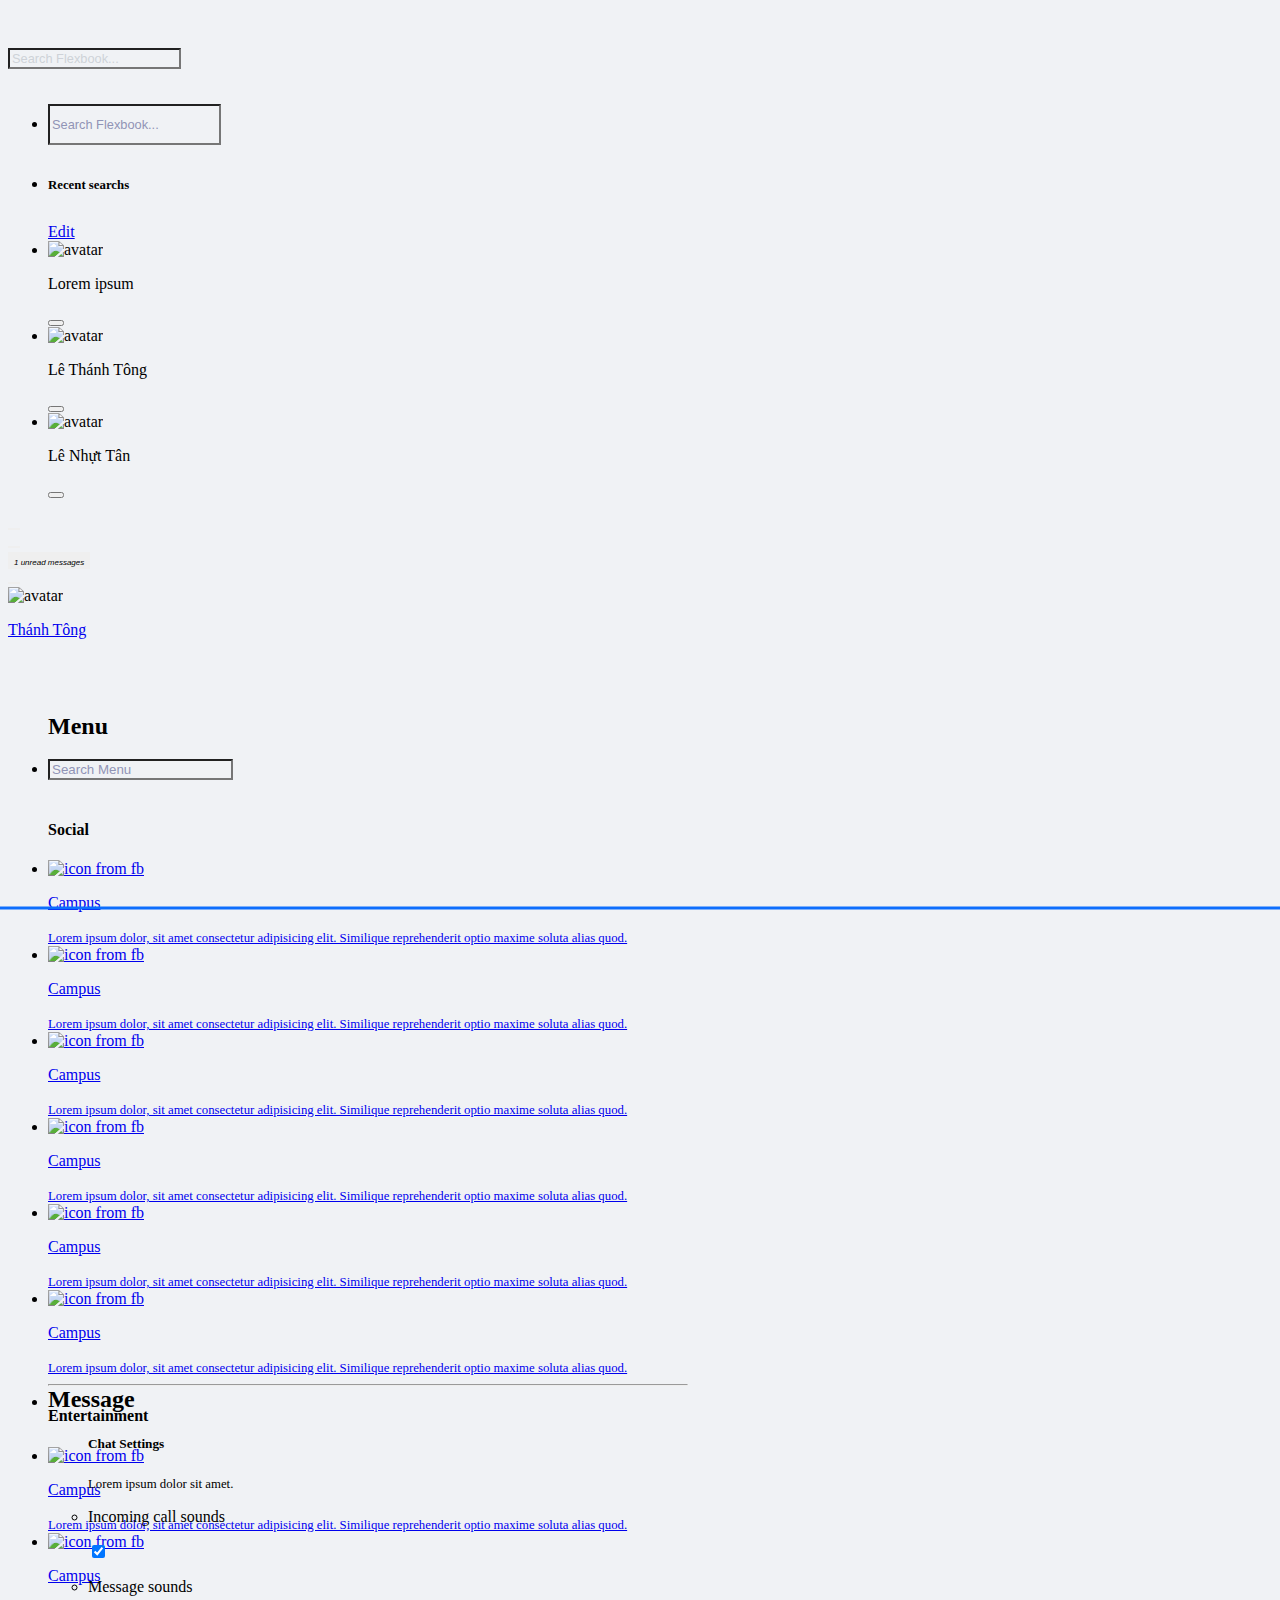
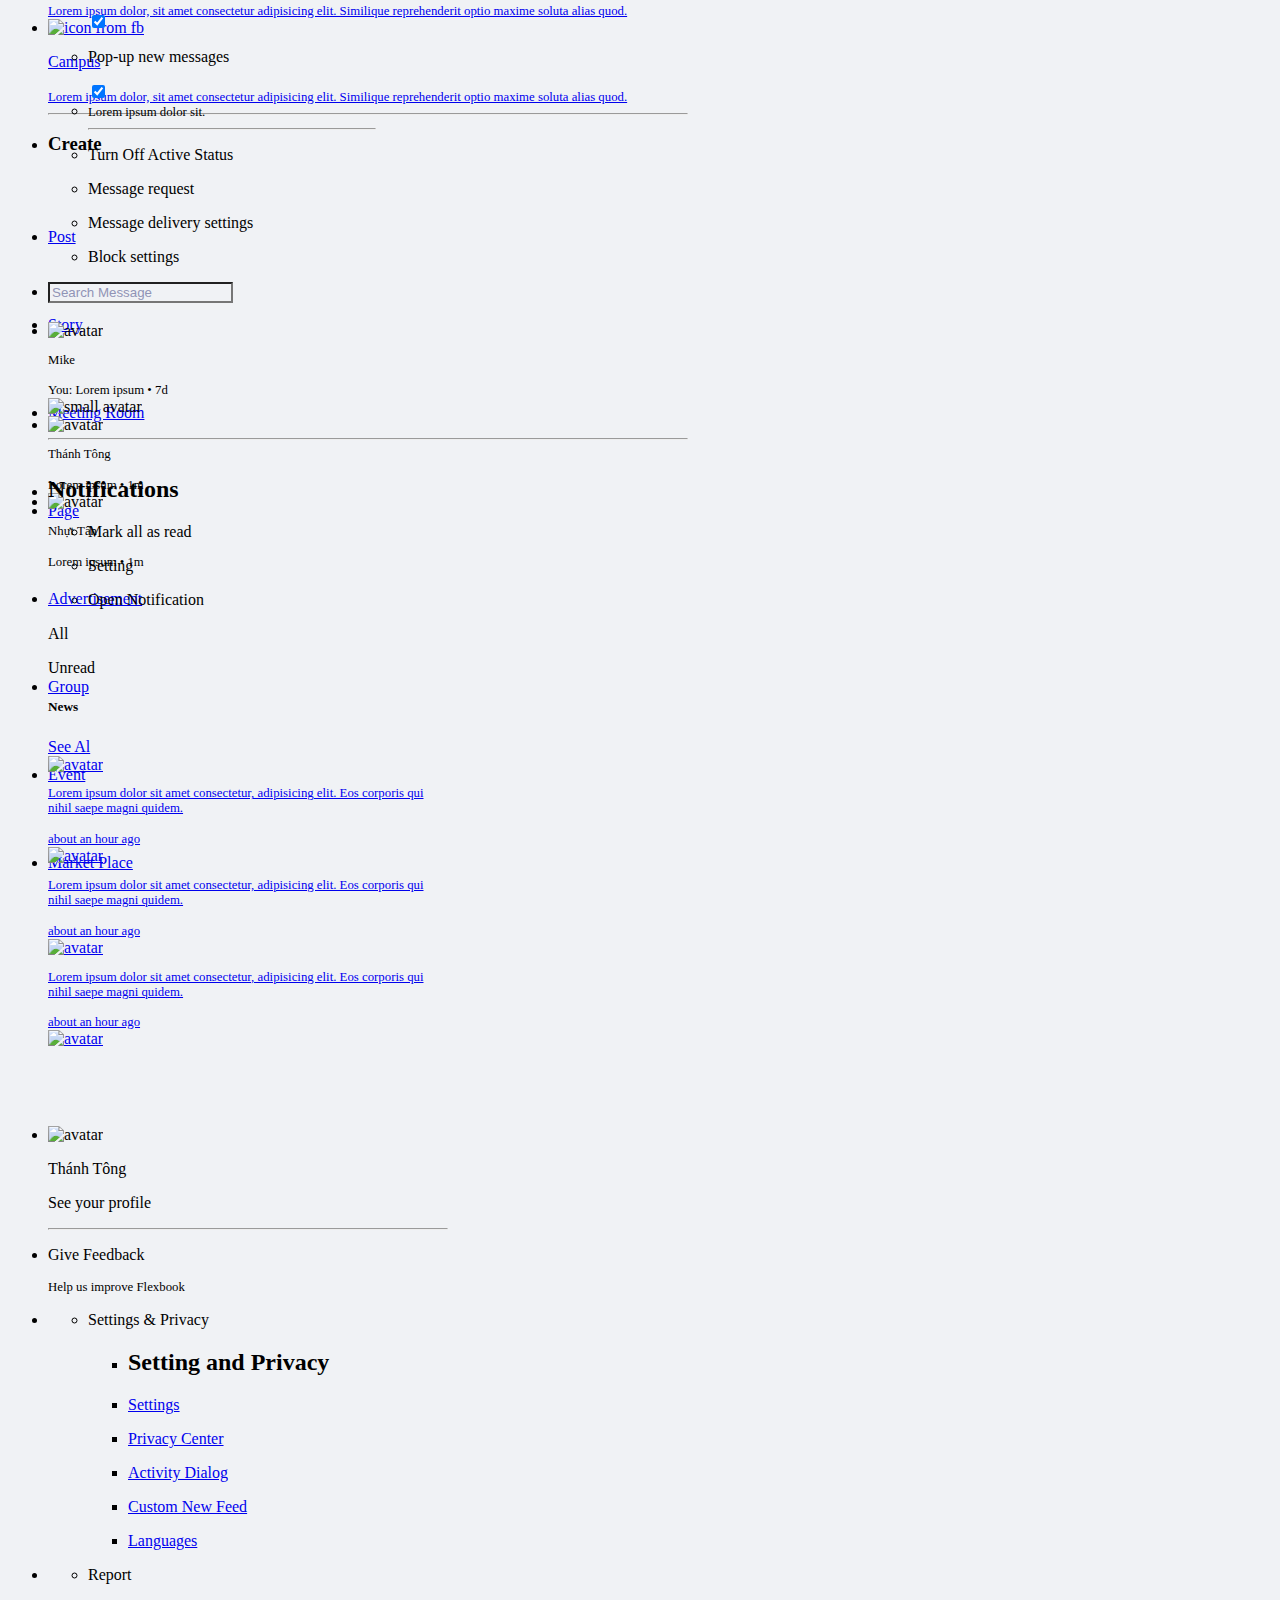
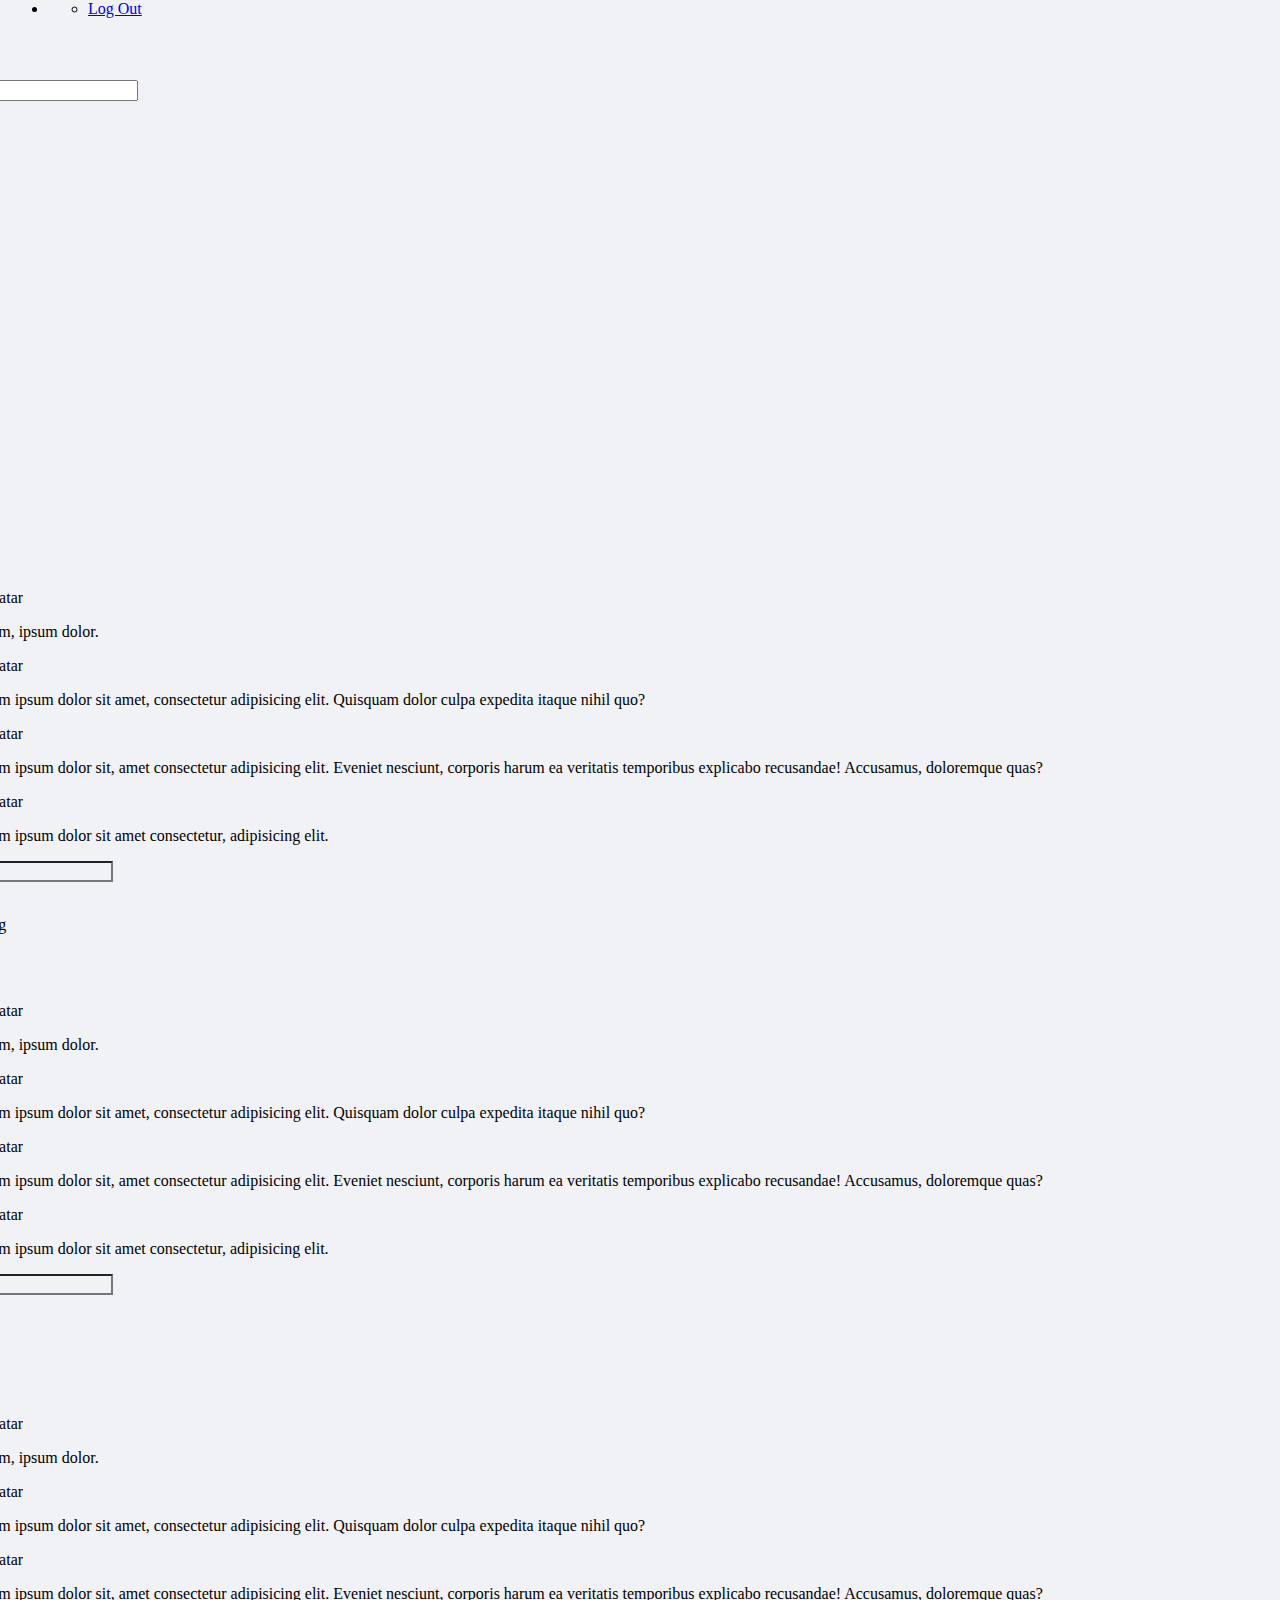
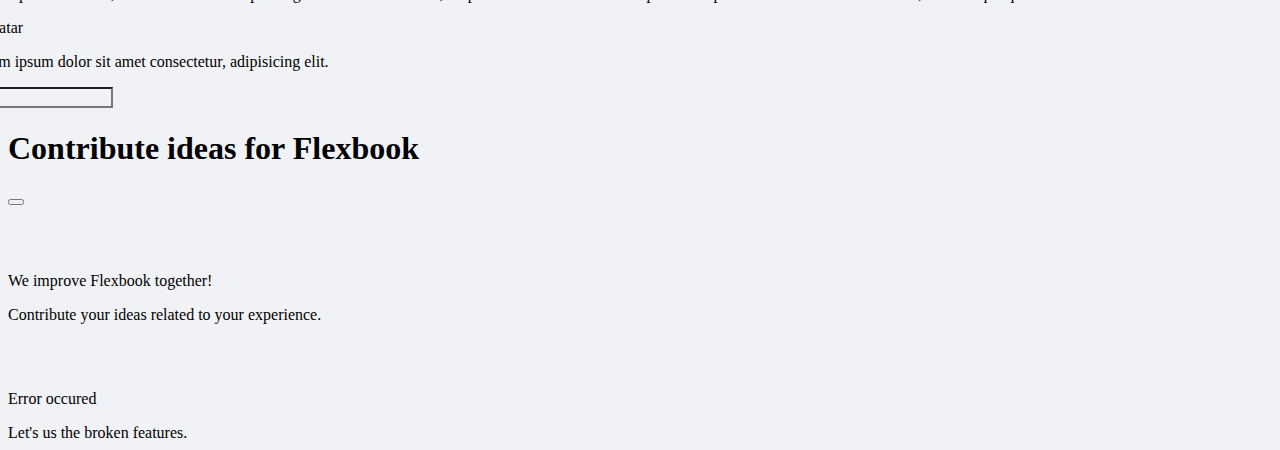
==== commit 9e73adf0: "secondary-menu" ====
--- a/feed.html
+++ b/feed.html
@@ -130,7 +130,7 @@
                   >
                     <div class="d-flex align-item-center">
                       <img
-                        src="https://source.unsplash.com/random/1"
+                        src="https://source.unsplash.com/random/3"
                         alt="avatar"
                         class="rounded-circle me-2"
                         style="
@@ -733,7 +733,7 @@
               data-bs-toggle="dropdown"
               data-bs-auto-close="outside"
               aria-expanded="false"
-              id="chatMenu"
+              data-bs-target="#chatMenu"
             >
               <i class="fas fa-comment"></i>
             </div>
@@ -742,6 +742,9 @@
               class="dropdown-menu border-0 shadow p-3 overflow-auto"
               style="width: 25em; max-height: 600px"
               aria-labelledby="chatMenu"
+              id="chatMenu"
+              aria-hidden="true"
+              data-bs-backdrop="true"
             >
               <!-- header -->
               <li class="p-1">
@@ -965,7 +968,12 @@
                 </div>
               </li>
               <!-- message 2 -->
-              <li class="my-2 p-1" type="button">
+              <li
+                class="my-2 p-1"
+                type="button"
+                data-bs-toggle="modal"
+                data-bs-target="#singleChat2"
+              >
                 <div class="d-flex align-items-center justify-content-between">
                   <!-- big avt -->
                   <div class="d-flex align-items-center justify-content-evenly">
@@ -991,7 +999,12 @@
                 </div>
               </li>
               <!-- message 3 -->
-              <li class="my-2 p-1" type="button">
+              <li
+                class="my-2 p-1"
+                type="button"
+                data-bs-toggle="modal"
+                data-bs-target="#singleChat2"
+              >
                 <div class="d-flex align-items-center justify-content-between">
                   <!-- big avt -->
                   <div class="d-flex align-items-center justify-content-evenly">
@@ -1016,7 +1029,432 @@
               </li>
             </ul>
             <!-- notification -->
+            <div
+              class="d-flex align-items-center justify-content-center p-1 mx-2 bg-gray rounded-circle"
+              style="
+                width: 38px;
+                height: 38px;
+                object-fit: cover;
+                object-position: center;
+              "
+              type="button"
+              data-bs-toggle="dropdown"
+              data-bs-auto-close="outside"
+              aria-expanded="false"
+              id="notificationMenu"
+            >
+              <i class="fas fa-bell"></i>
+            </div>
+            <!-- notification dropdown -->
+            <ul
+              class="dropdown-menu border-0 shadow p-3 overflow-auto"
+              style="width: 25em; max-height: 600px; overflow-y: auto"
+              aria-labelledby="notificationMenu"
+            >
+              <!-- header -->
+              <li class="p-1">
+                <div class="d-flex justify-content-between">
+                  <h2>Notifications</h2>
+                  <div>
+                    <!-- icon -->
+                    <i
+                      class="fas fa-ellipsis-h rounded-circle p-2 bg-gray"
+                      type="button"
+                      data-bs-toggle="dropdown"
+                    ></i>
+                    <ul class="dropdown-menu">
+                      <li
+                        class="dropdown-item d-flex align-items-center"
+                        type="button"
+                      >
+                        <i class="fas fa-check me-3 text-muted"></i>
+                        <p class="m-0">Mark all as read</p>
+                      </li>
+                      <li
+                        class="dropdown-item d-flex align-items-center"
+                        type="button"
+                      >
+                        <i class="fa-solid fa-gear me-3 text-muted"></i>
+                        <p class="m-0">Setting</p>
+                      </li>
+                      <li
+                        class="dropdown-item d-flex align-items-center"
+                        type="button"
+                      >
+                        <i class="fa-solid fa-computer me-3 text-muted"></i>
+                        <p class="m-0">Open Notification</p>
+                      </li>
+                    </ul>
+                  </div>
+                </div>
+                <div class="d-flex" type="button">
+                  <p class="rounded-pill bg-gray p-2">All</p>
+                  <p class="ms-3 rounded-pill bg-primary text-white p-2">
+                    Unread
+                  </p>
+                </div>
+              </li>
+              <!-- news -->
+              <div class="d-flex justify-content-between mx-2">
+                <h5>News</h5>
+                <a href="#" class="text-decoration-none">See Al</a>
+              </div>
+              <!-- new 1 -->
+              <div class="my-2 p-1">
+                <a
+                  href="#"
+                  class="d-flex align-items-center justify-content-evenly text-decoration-none text-dark"
+                >
+                  <div class="d-flex align-items-center justify-content-evenly">
+                    <!-- avatar -->
+                    <div class="p-2">
+                      <img
+                        src="https://source.unsplash.com/random/1"
+                        alt="avatar"
+                        class="rounded-circle"
+                        style="width: 58px; height: 58px; object-fit: cover"
+                      />
+                    </div>
+                    <!-- message -->
+                    <div>
+                      <p class="fs-7 m-0">
+                        Lorem ipsum dolor sit amet consectetur, adipisicing
+                        elit. Eos corporis qui nihil saepe magni quidem.
+                      </p>
+                      <span class="fs-7 text-primary">about an hour ago</span>
+                    </div>
+                    <i class="fas fa-circle fs-7 text-primary"></i>
+                  </div>
+                </a>
+              </div>
+              <!-- new 2 -->
+              <div class="my-2 p-1">
+                <a
+                  href="#"
+                  class="d-flex align-items-center justify-content-evenly text-decoration-none text-dark"
+                >
+                  <div class="d-flex align-items-center justify-content-evenly">
+                    <!-- avatar -->
+                    <div class="p-2">
+                      <img
+                        src="https://source.unsplash.com/random/2"
+                        alt="avatar"
+                        class="rounded-circle"
+                        style="width: 58px; height: 58px; object-fit: cover"
+                      />
+                    </div>
+                    <!-- message -->
+                    <div>
+                      <p class="fs-7 m-0">
+                        Lorem ipsum dolor sit amet consectetur, adipisicing
+                        elit. Eos corporis qui nihil saepe magni quidem.
+                      </p>
+                      <span class="fs-7 text-muted">about an hour ago</span>
+                    </div>
+                    <i class="fas fa-circle fs-7 text-primary d-none"></i>
+                  </div>
+                </a>
+              </div>
+              <!-- new 3 -->
+              <div class="my-2 p-1">
+                <a
+                  href="#"
+                  class="d-flex align-items-center justify-content-evenly text-decoration-none text-dark"
+                >
+                  <div class="d-flex align-items-center justify-content-evenly">
+                    <!-- avatar -->
+                    <div class="p-2">
+                      <img
+                        src="https://source.unsplash.com/random/3"
+                        alt="avatar"
+                        class="rounded-circle"
+                        style="width: 58px; height: 58px; object-fit: cover"
+                      />
+                    </div>
+                    <!-- message -->
+                    <div>
+                      <p class="fs-7 m-0">
+                        Lorem ipsum dolor sit amet consectetur, adipisicing
+                        elit. Eos corporis qui nihil saepe magni quidem.
+                      </p>
+                      <span class="fs-7 text-primary">about an hour ago</span>
+                    </div>
+                    <i class="fas fa-circle fs-7 text-primary"></i>
+                  </div>
+                </a>
+              </div>
+              <!-- new 4 -->
+              <div class="my-2 p-1">
+                <a
+                  href="#"
+                  class="d-flex align-items-center justify-content-evenly text-decoration-none text-dark"
+                >
+                  <div class="d-flex align-items-center justify-content-evenly">
+                    <!-- avatar -->
+                    <div class="p-2">
+                      <img
+                        src="https://source.unsplash.com/random/4"
+                        alt="avatar"
+                        class="rounded-circle"
+                        style="width: 58px; height: 58px; object-fit: cover"
+                      />
+                    </div>
+                    <!-- message -->
+                    <div>
+                      <p class="fs-7 m-0">
+                        Lorem ipsum dolor sit amet consectetur, adipisicing
+                        elit. Eos corporis qui nihil saepe magni quidem.
+                      </p>
+                      <span class="fs-7 text-primary">about an hour ago</span>
+                    </div>
+                    <i class="fas fa-circle fs-7 text-primary"></i>
+                  </div>
+                </a>
+              </div>
+              <!-- new 5 -->
+              <div class="my-2 p-1">
+                <a
+                  href="#"
+                  class="d-flex align-items-center justify-content-evenly text-decoration-none text-dark"
+                >
+                  <div class="d-flex align-items-center justify-content-evenly">
+                    <!-- avatar -->
+                    <div class="p-2">
+                      <img
+                        src="https://source.unsplash.com/random/5"
+                        alt="avatar"
+                        class="rounded-circle"
+                        style="width: 58px; height: 58px; object-fit: cover"
+                      />
+                    </div>
+                    <!-- message -->
+                    <div>
+                      <p class="fs-7 m-0">
+                        Lorem ipsum dolor sit amet consectetur, adipisicing
+                        elit. Eos corporis qui nihil saepe magni quidem.
+                      </p>
+                      <span class="fs-7 text-muted">about an hour ago</span>
+                    </div>
+                    <i class="fas fa-circle fs-7 text-primary d-none"></i>
+                  </div>
+                </a>
+              </div>
+              <!-- new 1.1 -->
+              <div class="my-2 p-1">
+                <a
+                  href="#"
+                  class="d-flex align-items-center justify-content-evenly text-decoration-none text-dark"
+                >
+                  <div class="d-flex align-items-center justify-content-evenly">
+                    <!-- avatar -->
+                    <div class="p-2">
+                      <img
+                        src="https://source.unsplash.com/random/1"
+                        alt="avatar"
+                        class="rounded-circle"
+                        style="width: 58px; height: 58px; object-fit: cover"
+                      />
+                    </div>
+                    <!-- message -->
+                    <div>
+                      <p class="fs-7 m-0">
+                        Lorem ipsum dolor sit amet consectetur, adipisicing
+                        elit. Eos corporis qui nihil saepe magni quidem.
+                      </p>
+                      <span class="fs-7 text-primary">about an hour ago</span>
+                    </div>
+                    <i class="fas fa-circle fs-7 text-primary"></i>
+                  </div>
+                </a>
+              </div>
+            </ul>
             <!-- secondary menu -->
+            <div
+              class="d-flex align-items-center justify-content-center p-1 mx-2 bg-gray rounded-circle"
+              style="
+                width: 38px;
+                height: 38px;
+                object-fit: cover;
+                object-position: center;
+              "
+              type="button"
+              data-bs-toggle="dropdown"
+              data-bs-auto-close="outside"
+              aria-expanded="false"
+              id="secondaryMenu"
+            >
+              <i class="fas fa-caret-down"></i>
+            </div>
+            <!-- secondary menu dropdown -->
+            <ul
+              class="dropdown-menu border-0 shadow p-3 overflow-x-visible"
+              style="width: 25em; max-height: 600px"
+              aria-labelledby="secondaryMenu"
+            >
+              <!-- avatar -->
+              <li class="dropdown-item p-1 rounded d-flex" type="button">
+                <img
+                  src="https://source.unsplash.com/collection/happy-people"
+                  alt="avatar"
+                  class="rounded-circle me-2"
+                  style="width: 45px; height: 45px; object-fit: cover"
+                />
+                <div>
+                  <p class="m-0">Thánh Tông</p>
+                  <p class="m-0 text-muted">See your profile</p>
+                </div>
+              </li>
+              <!-- feedback -->
+              <hr />
+              <li class="dropdown-item p-1 rounded d-flex align-items-center">
+                <i
+                  class="fa-solid fa-circle-exclamation bg-gray rounded-circle"
+                ></i>
+                <div class="ms-3">
+                  <p class="m-0">Give Feedback</p>
+                  <p class="m-o text-muted fs-7">Help us improve Flexbook</p>
+                </div>
+              </li>
+              <!-- options -->
+              <li class="dropdown-item p-1 my-3 rounded" type="button">
+                <ul class="navbar-nav">
+                  <li class="nav-item dropstart">
+                    <div class="d-flex" data-bs-toggle="dropdown">
+                      <!-- icon -->
+                      <i
+                        class="fas fa-cog bg-gray p-2 rounded-circle"
+                        type="button"
+                        data-bs-auto-close="true"
+                      ></i>
+                      <div
+                        class="d-flex justify-content-between align-items-center w-100 ms-3"
+                      >
+                        <p class="m-0">Settings & Privacy</p>
+                        <i class="fas fa-chevron-right"></i>
+                      </div>
+                    </div>
+                    <!-- nested menu -->
+                    <ul class="dropdown-menu mb-2">
+                      <!-- heading -->
+                      <li
+                        class="d-flex justify-content-start align-items-center p-3"
+                      >
+                        <div class="btn">
+                          <i class="fa-solid fa-arrow-left me-2"></i>
+                        </div>
+                        <h2 class="fs-3 m-0">Setting and Privacy</h2>
+                      </li>
+                      <!-- nested options -->
+                      <li>
+                        <a
+                          href="#"
+                          class="dropdown-item d-flex align-items-center"
+                        >
+                          <div
+                            class="d-flex align-items-center justify-content-center rounded-circle bg-gray p-1 me-2"
+                          >
+                            <i class="fas fa-cog"></i>
+                          </div>
+                          <p class="m-0">Settings</p>
+                        </a>
+                      </li>
+                      <li>
+                        <a
+                          href="#"
+                          class="dropdown-item d-flex align-items-center"
+                        >
+                          <div
+                            class="d-flex align-items-center justify-content-center rounded-circle bg-gray p-1 me-2"
+                          >
+                            <i class="fa-solid fa-lock"></i>
+                          </div>
+                          <p class="m-0">Privacy Center</p>
+                        </a>
+                      </li>
+                      <li>
+                        <a
+                          href="#"
+                          class="dropdown-item d-flex align-items-center"
+                        >
+                          <div
+                            class="d-flex align-items-center justify-content-center rounded-circle bg-gray p-1 me-2"
+                          >
+                            <i class="fa-solid fa-bars"></i>
+                          </div>
+                          <p class="m-0">Activity Dialog</p>
+                        </a>
+                      </li>
+                      <li>
+                        <a
+                          href="#"
+                          class="dropdown-item d-flex align-items-center"
+                        >
+                          <div
+                            class="d-flex align-items-center justify-content-center rounded-circle bg-gray p-1 me-2"
+                          >
+                            <i class="fa-regular fa-newspaper"></i>
+                          </div>
+                          <p class="m-0">Custom New Feed</p>
+                        </a>
+                      </li>
+                      <li>
+                        <a
+                          href="#"
+                          class="dropdown-item d-flex align-items-center"
+                        >
+                          <div
+                            class="d-flex align-items-center justify-content-center rounded-circle bg-gray p-1 me-2"
+                          >
+                            <i class="fa-solid fa-globe"></i>
+                          </div>
+                          <p class="m-0">Languages</p>
+                        </a>
+                      </li>
+                    </ul>
+                  </li>
+                </ul>
+              </li>
+              <li
+                class="dropdown-item p-1 my-3 rounded"
+                type="button"
+                data-bs-toggle="modal"
+                data-bs-target="#reportSecondaryMenu"
+              >
+                <ul class="navbar-nav">
+                  <li class="nav-item">
+                    <div class="d-flex">
+                      <!-- icon -->
+                      <i
+                        class="fa-solid fa-flag-checkered bg-gray p-2 rounded-circle"
+                      ></i>
+                      <div
+                        class="d-flex justify-content-between align-items-center w-100 ms-3"
+                      >
+                        <p class="m-0">Report</p>
+                      </div>
+                    </div>
+                  </li>
+                </ul>
+              </li>
+              <li class="dropdown-item p-1 my-3 rounded" type="butotn">
+                <ul class="navbar-nav">
+                  <li class="nav-item">
+                    <a
+                      href="./index.html"
+                      class="d-flex text-decoration-none text-dark"
+                    >
+                      <!-- icon -->
+                      <i class="fas fa-cog bg-gray p-2 rounded-circle"></i>
+                      <div
+                        class="d-flex justify-content-between align-items-center w-100 ms-3"
+                      >
+                        <p class="m-0">Log Out</p>
+                      </div>
+                    </a>
+                  </li>
+                </ul>
+              </li>
+            </ul>
           </div>
         </div>
       </div>
@@ -1072,11 +1510,10 @@
       id="singleChat1"
       tabindex="-1"
       aria-labelledby="singleChat1Label"
-      aria-hidden="true"
       data-bs-backdrop="false"
     >
       <div
-        class="modal-dialog modal-sm position-absolute bottom-0 end-0 w-75"
+        class="modal-dialog modal-sm position-absolute bottom-0 end-0 w-75 dropdown-menu__chat"
         style="transform: translateX(-80px)"
       >
         <div class="modal-content border-0 shadow">
@@ -1296,7 +1733,531 @@
         </div>
       </div>
     </div>
+    <!-- Single Chat 2 -->
+    <div
+      class="modal fade"
+      id="singleChat2"
+      tabindex="-1"
+      aria-labelledby="singleChat2Label"
+      aria-hidden="true"
+      data-bs-backdrop="false"
+    >
+      <div
+        class="modal-dialog modal-sm position-absolute bottom-0 end-0 w-75"
+        style="transform: translateX(-80px)"
+      >
+        <div class="modal-content border-0 shadow">
+          <!-- head -->
+          <div class="modal-header">
+            <div
+              class="dropdown-item d-flex rounded"
+              style="cursor: pointer"
+              data-bs-container="body"
+              data-bs-toggle="popover"
+              data-bs-placement="left"
+              data-bs-html="true"
+              data-bs-content='
+              <div class="w-100" >
+                <div class="popover-inner d-flex flex-column p-0">
+                  <div class="d-flex align-items-center dropdown-item p-2 rounded">
+                    <i class="far fa-comment me-3 fs-4"></i>
+                    <p class="m-0">Open Messenger</p>
+                  </div>
+                  <div class="d-flex align-items-center dropdown-item p-2 rounded">
+                    <i class="far fa-user me-3 fs-4"></i>
+                    <p class="m-0">User Profile</p>
+                  </div>
+                  <div class="d-flex align-items-center dropdown-item p-2 rounded">
+                    <i class="fa-solid fa-display me-3 fs-4"></i>
+                    <p class="m-0">Download Messenger</p>
+                  </div>                  
+                  <hr />
+                  <div class="d-flex align-items-center dropdown-item p-2 rounded">
+                    <i class="fa-regular fa-face-smile me-3 fs-4"></i>
+                    <p class="m-0">Change emotion</p>
+                  </div>    
+                  <div class="d-flex align-items-center dropdown-item p-2 rounded">
+                    <i class="fa-solid fa-pen me-3 fs-4"></i>
+                    <p class="m-0">Nick Name</p>
+                  </div>    
+                  <hr />        
+                  <div class="d-flex align-items-center dropdown-item p-2 rounded">
+                    <i class="fa-solid fa-user-group me-3 fs-4"></i>
+                    <p class="m-0">Create Group</p>
+                  </div>  
+                  <hr />
+                  <div class="d-flex align-items-center dropdown-item p-2 rounded">
+                    <i class="fa-regular fa-bell me-3 fs-4"></i>
+                    <p class="m-0">Turn Off Notification</p>
+                  </div>  
+                  <hr />
+                  <div class="d-flex align-items-center dropdown-item p-2 rounded">
+                    <i class="fa-regular fa-trash-can me-3 fs-4"></i>
+                    <p class="m-0">Remove Chat</p>
+                  </div>       
+                  <div class="d-flex align-items-center dropdown-item p-2 rounded">
+                    <i class="fa-solid fa-triangle-exclamation me-3 fs-4"></i>
+                    <p class="m-0">Report</p>
+                  </div>                
+                </div>
+              </div>'
+            >
+              <!-- avatar -->
+              <div class="position-relative">
+                <img
+                  src="https://source.unsplash.com/random/1"
+                  alt="avatar"
+                  class="rounded-circle me-2"
+                  style="width: 38px; height: 38px; object-fit: cover"
+                />
+                <span
+                  class="position-absolute bottom-0 end-0 translate-middle bg-success border border-light rounded-circle p-1"
+                ></span>
+                <span class="visually-hidden"></span>
+              </div>
+              <!-- name -->
+              <div>
+                <p class="m-0">
+                  Thánh Tông
+                  <i class="fas fa-angle-down ms-1"></i>
+                </p>
+                <span class="text-muted fs-7">Active Now</span>
+              </div>
+            </div>
+            <!-- buttons -->
+            <div class="d-flex justify-content-end">
+              <i class="fas fa-video mx-2 text-muted" type="button"></i>
+              <i class="fas fa-phone-alt mx-2 text-muted" type="button"></i>
+              <button
+                type="button"
+                class="btn-close"
+                data-bs-dismiss="modal"
+                aria-label="Close"
+              ></button>
+            </div>
+          </div>
+          <!-- body -->
+          <div class="modal-body overflow-auto" style="max-height: 300px">
+            <ul class="list-group m-0 p-0">
+              <!-- message left 1 -->
+              <li
+                class="list-group-item border-0 m-0 p-0 d-flex justify-content-start"
+              >
+                <div class="w-75 d-flex">
+                  <!-- avt -->
+                  <div>
+                    <img
+                      src="https://source.unsplash.com/random/2"
+                      alt="avatar"
+                      class="rounded-circle me-2"
+                      style="width: 28px; height: 28px; object-fit: cover"
+                    />
+                  </div>
+                  <!-- message -->
+                  <p class="bg-gray p-2 rounded">Lorem, ipsum dolor.</p>
+                </div>
+              </li>
+              <!-- message right 1 -->
+              <li
+                class="list-group-item border-0 m-0 p-0 d-flex justify-content-end"
+              >
+                <div class="w-75 d-flex">
+                  <!-- avt -->
+                  <div class="order-2">
+                    <img
+                      src="https://source.unsplash.com/collection/happy-people"
+                      alt="avatar"
+                      class="rounded-circle ms-2"
+                      style="width: 28px; height: 28px; object-fit: cover"
+                    />
+                  </div>
+                  <!-- message -->
+                  <p class="bg-primary-subtle p-2 rounded">
+                    Lorem ipsum dolor sit amet, consectetur adipisicing elit.
+                    Quisquam dolor culpa expedita itaque nihil quo?
+                  </p>
+                </div>
+              </li>
+              <!-- message left 2 -->
+              <li
+                class="list-group-item border-0 m-0 p-0 d-flex justify-content-start"
+              >
+                <div class="w-75 d-flex">
+                  <!-- avt -->
+                  <div>
+                    <img
+                      src="https://source.unsplash.com/random/2"
+                      alt="avatar"
+                      class="rounded-circle me-2"
+                      style="width: 28px; height: 28px; object-fit: cover"
+                    />
+                  </div>
+                  <!-- message -->
+                  <p class="bg-gray p-2 rounded">
+                    Lorem ipsum dolor sit, amet consectetur adipisicing elit.
+                    Eveniet nesciunt, corporis harum ea veritatis temporibus
+                    explicabo recusandae! Accusamus, doloremque quas?
+                  </p>
+                </div>
+              </li>
+              <!-- message right 2 -->
+              <li
+                class="list-group-item border-0 m-0 p-0 d-flex justify-content-end"
+              >
+                <div class="w-75 d-flex">
+                  <!-- avt -->
+                  <div class="order-2">
+                    <img
+                      src="https://source.unsplash.com/collection/happy-people"
+                      alt="avatar"
+                      class="rounded-circle ms-2"
+                      style="width: 28px; height: 28px; object-fit: cover"
+                    />
+                  </div>
+                  <!-- message -->
+                  <p class="bg-primary-subtle p-2 rounded">
+                    Lorem ipsum dolor sit amet consectetur, adipisicing elit.
+                  </p>
+                </div>
+              </li>
+            </ul>
+          </div>
+          <!-- footer -->
+          <div class="modal-footer border-0 p-0 m-0">
+            <div class="d-flex">
+              <!-- icons -->
+              <div class="d-flex align-items-center">
+                <i
+                  class="fas fa-plus-circle mx-1 fs-5 text-muted"
+                  type="button"
+                ></i>
+                <i
+                  class="fas fa-file-image mx-1 fs-5 text-muted"
+                  type="button"
+                ></i>
+                <i class="fas fa-adjust mx-1 fs-5 text-muted" type="button"></i>
+                <i
+                  class="fa-solid fa-gif mx-1 fs-5 text-muted"
+                  type="button"
+                ></i>
+              </div>
+              <!-- input -->
+              <div class="input-group">
+                <input
+                  type="text"
+                  class="form-control rounded border-0 bg-gray"
+                  placeholder="Aa"
+                  aria-label="Aa"
+                  aria-describedby="chatInputForm"
+                />
+                <span class="input-group-text" id="chatInputForm"
+                  ><i class="fa-solid fa-face-smile fs-5 text-muted"></i
+                ></span>
+              </div>
+              <!-- send icon -->
+              <div class="d-flex align-items-center mx-2">
+                <i class="fas fa-thumbs-up fs-5 text-muted" type="button"></i>
+              </div>
+            </div>
+          </div>
+        </div>
+      </div>
+    </div>
+    <!-- Single Chat 3 -->
+    <div
+      class="modal fade"
+      id="singleChat3"
+      tabindex="-1"
+      aria-labelledby="singleChat3Label"
+      aria-hidden="true"
+      data-bs-backdrop="false"
+    >
+      <div
+        class="modal-dialog modal-sm position-absolute bottom-0 end-0 w-75"
+        style="transform: translateX(-80px)"
+      >
+        <div class="modal-content border-0 shadow">
+          <!-- head -->
+          <div class="modal-header">
+            <div
+              class="dropdown-item d-flex rounded"
+              style="cursor: pointer"
+              data-bs-container="body"
+              data-bs-toggle="popover"
+              data-bs-placement="left"
+              data-bs-html="true"
+              data-bs-content='
+              <div class="w-100" >
+                <div class="popover-inner d-flex flex-column p-0">
+                  <div class="d-flex align-items-center dropdown-item p-2 rounded">
+                    <i class="far fa-comment me-3 fs-4"></i>
+                    <p class="m-0">Open Messenger</p>
+                  </div>
+                  <div class="d-flex align-items-center dropdown-item p-2 rounded">
+                    <i class="far fa-user me-3 fs-4"></i>
+                    <p class="m-0">User Profile</p>
+                  </div>
+                  <div class="d-flex align-items-center dropdown-item p-2 rounded">
+                    <i class="fa-solid fa-display me-3 fs-4"></i>
+                    <p class="m-0">Download Messenger</p>
+                  </div>                  
+                  <hr />
+                  <div class="d-flex align-items-center dropdown-item p-2 rounded">
+                    <i class="fa-regular fa-face-smile me-3 fs-4"></i>
+                    <p class="m-0">Change emotion</p>
+                  </div>    
+                  <div class="d-flex align-items-center dropdown-item p-2 rounded">
+                    <i class="fa-solid fa-pen me-3 fs-4"></i>
+                    <p class="m-0">Nick Name</p>
+                  </div>    
+                  <hr />        
+                  <div class="d-flex align-items-center dropdown-item p-2 rounded">
+                    <i class="fa-solid fa-user-group me-3 fs-4"></i>
+                    <p class="m-0">Create Group</p>
+                  </div>  
+                  <hr />
+                  <div class="d-flex align-items-center dropdown-item p-2 rounded">
+                    <i class="fa-regular fa-bell me-3 fs-4"></i>
+                    <p class="m-0">Turn Off Notification</p>
+                  </div>  
+                  <hr />
+                  <div class="d-flex align-items-center dropdown-item p-2 rounded">
+                    <i class="fa-regular fa-trash-can me-3 fs-4"></i>
+                    <p class="m-0">Remove Chat</p>
+                  </div>       
+                  <div class="d-flex align-items-center dropdown-item p-2 rounded">
+                    <i class="fa-solid fa-triangle-exclamation me-3 fs-4"></i>
+                    <p class="m-0">Report</p>
+                  </div>                
+                </div>
+              </div>'
+            >
+              <!-- avatar -->
+              <div class="position-relative">
+                <img
+                  src="https://source.unsplash.com/random/3"
+                  alt="avatar"
+                  class="rounded-circle me-2"
+                  style="width: 38px; height: 38px; object-fit: cover"
+                />
+                <span
+                  class="position-absolute bottom-0 end-0 translate-middle bg-success border border-light rounded-circle p-1"
+                ></span>
+                <span class="visually-hidden"></span>
+              </div>
+              <!-- name -->
+              <div>
+                <p class="m-0">
+                  Nhựt Tân
+                  <i class="fas fa-angle-down ms-1"></i>
+                </p>
+                <span class="text-muted fs-7">Active Now</span>
+              </div>
+            </div>
+            <!-- buttons -->
+            <div class="d-flex justify-content-end">
+              <i class="fas fa-video mx-2 text-muted" type="button"></i>
+              <i class="fas fa-phone-alt mx-2 text-muted" type="button"></i>
+              <button
+                type="button"
+                class="btn-close"
+                data-bs-dismiss="modal"
+                aria-label="Close"
+              ></button>
+            </div>
+          </div>
+          <!-- body -->
+          <div class="modal-body overflow-auto" style="max-height: 300px">
+            <ul class="list-group m-0 p-0">
+              <!-- message left 1 -->
+              <li
+                class="list-group-item border-0 m-0 p-0 d-flex justify-content-start"
+              >
+                <div class="w-75 d-flex">
+                  <!-- avt -->
+                  <div>
+                    <img
+                      src="https://source.unsplash.com/random/2"
+                      alt="avatar"
+                      class="rounded-circle me-2"
+                      style="width: 28px; height: 28px; object-fit: cover"
+                    />
+                  </div>
+                  <!-- message -->
+                  <p class="bg-gray p-2 rounded">Lorem, ipsum dolor.</p>
+                </div>
+              </li>
+              <!-- message right 1 -->
+              <li
+                class="list-group-item border-0 m-0 p-0 d-flex justify-content-end"
+              >
+                <div class="w-75 d-flex">
+                  <!-- avt -->
+                  <div class="order-2">
+                    <img
+                      src="https://source.unsplash.com/collection/happy-people"
+                      alt="avatar"
+                      class="rounded-circle ms-2"
+                      style="width: 28px; height: 28px; object-fit: cover"
+                    />
+                  </div>
+                  <!-- message -->
+                  <p class="bg-primary-subtle p-2 rounded">
+                    Lorem ipsum dolor sit amet, consectetur adipisicing elit.
+                    Quisquam dolor culpa expedita itaque nihil quo?
+                  </p>
+                </div>
+              </li>
+              <!-- message left 2 -->
+              <li
+                class="list-group-item border-0 m-0 p-0 d-flex justify-content-start"
+              >
+                <div class="w-75 d-flex">
+                  <!-- avt -->
+                  <div>
+                    <img
+                      src="https://source.unsplash.com/random/2"
+                      alt="avatar"
+                      class="rounded-circle me-2"
+                      style="width: 28px; height: 28px; object-fit: cover"
+                    />
+                  </div>
+                  <!-- message -->
+                  <p class="bg-gray p-2 rounded">
+                    Lorem ipsum dolor sit, amet consectetur adipisicing elit.
+                    Eveniet nesciunt, corporis harum ea veritatis temporibus
+                    explicabo recusandae! Accusamus, doloremque quas?
+                  </p>
+                </div>
+              </li>
+              <!-- message right 2 -->
+              <li
+                class="list-group-item border-0 m-0 p-0 d-flex justify-content-end"
+              >
+                <div class="w-75 d-flex">
+                  <!-- avt -->
+                  <div class="order-2">
+                    <img
+                      src="https://source.unsplash.com/collection/happy-people"
+                      alt="avatar"
+                      class="rounded-circle ms-2"
+                      style="width: 28px; height: 28px; object-fit: cover"
+                    />
+                  </div>
+                  <!-- message -->
+                  <p class="bg-primary-subtle p-2 rounded">
+                    Lorem ipsum dolor sit amet consectetur, adipisicing elit.
+                  </p>
+                </div>
+              </li>
+            </ul>
+          </div>
+          <!-- footer -->
+          <div class="modal-footer border-0 p-0 m-0">
+            <div class="d-flex">
+              <!-- icons -->
+              <div class="d-flex align-items-center">
+                <i
+                  class="fas fa-plus-circle mx-1 fs-5 text-muted"
+                  type="button"
+                ></i>
+                <i
+                  class="fas fa-file-image mx-1 fs-5 text-muted"
+                  type="button"
+                ></i>
+                <i class="fas fa-adjust mx-1 fs-5 text-muted" type="button"></i>
+                <i
+                  class="fa-solid fa-gif mx-1 fs-5 text-muted"
+                  type="button"
+                ></i>
+              </div>
+              <!-- input -->
+              <div class="input-group">
+                <input
+                  type="text"
+                  class="form-control rounded border-0 bg-gray"
+                  placeholder="Aa"
+                  aria-label="Aa"
+                  aria-describedby="chatInputForm"
+                />
+                <span class="input-group-text" id="chatInputForm"
+                  ><i class="fa-solid fa-face-smile fs-5 text-muted"></i
+                ></span>
+              </div>
+              <!-- send icon -->
+              <div class="d-flex align-items-center mx-2">
+                <i class="fas fa-thumbs-up fs-5 text-muted" type="button"></i>
+              </div>
+            </div>
+          </div>
+        </div>
+      </div>
+    </div>
 
+    <!-- Report -->
+    <!-- Modal Report-->
+    <div
+      class="modal fade"
+      id="reportSecondaryMenu"
+      tabindex="-1"
+      aria-labelledby="reportSecondaryMenuLabel"
+      aria-hidden="true"
+    >
+      <div
+        class="modal-dialog modal-lg position-fixed start-50 top-50 translate-middle"
+        style="width: 40em"
+      >
+        <div class="modal-content">
+          <div class="modal-header position-relative">
+            <h1 class="modal-title fs-5" id="reportSecondaryMenuLabel">
+              Contribute ideas for Flexbook
+            </h1>
+            <button
+              type="button"
+              class="btn-close"
+              data-bs-dismiss="modal"
+              aria-label="Close"
+            ></button>
+          </div>
+          <div class="modal-body row gy-3">
+            <div class="col-12">
+              <div class="d-flex align-items-center dropdown-item">
+                <!-- icon -->
+                <div
+                  class="d-flex justify-content-center align-items-center rounded-circle bg-gray"
+                  style="height: 50px; width: 50px"
+                >
+                  <i class="fa-brands fa-facebook fs-3"></i>
+                </div>
+                <div class="ms-3">
+                  <p class="m-0">We improve Flexbook together!</p>
+                  <span class="text-muted">
+                    Contribute your ideas related to your experience.
+                  </span>
+                </div>
+              </div>
+            </div>
+            <div class="col-12">
+              <div class="d-flex align-items-center dropdown-item">
+                <!-- icon -->
+                <div
+                  class="d-flex justify-content-center align-items-center rounded-circle bg-gray"
+                  style="height: 50px; width: 50px"
+                >
+                  <i class="fa-solid fa-triangle-exclamation fs-3"></i>
+                </div>
+                <div class="ms-3">
+                  <p class="m-0">Error occured</p>
+                  <span class="text-muted">
+                    Let's us the broken features.
+                  </span>
+                </div>
+              </div>
+            </div>
+          </div>
+        </div>
+      </div>
+    </div>
     <!-- bootstrap -->
     <script
       src="https://cdn.jsdelivr.net/npm/bootstrap@5.3.0-alpha1/dist/js/bootstrap.bundle.min.js"
--- a/main.css
+++ b/main.css
@@ -53,6 +53,18 @@
   .dropdown-menu__main-menu {
     width: 20em !important;
   }
+  /* chat box */
+  .dropdown-menu__chat {
+    position: fixed !important;
+    top: 0 !important;
+    bottom: 0 !important;
+    right: 0 !important;
+    left: 0 !important;
+    width: 100% !important;
+    max-height: 100vh !important;
+    transform: translate(0) !important;
+    z-index: 10 !important;
+  }
 }
 
 @media (min-width: 992px) {
